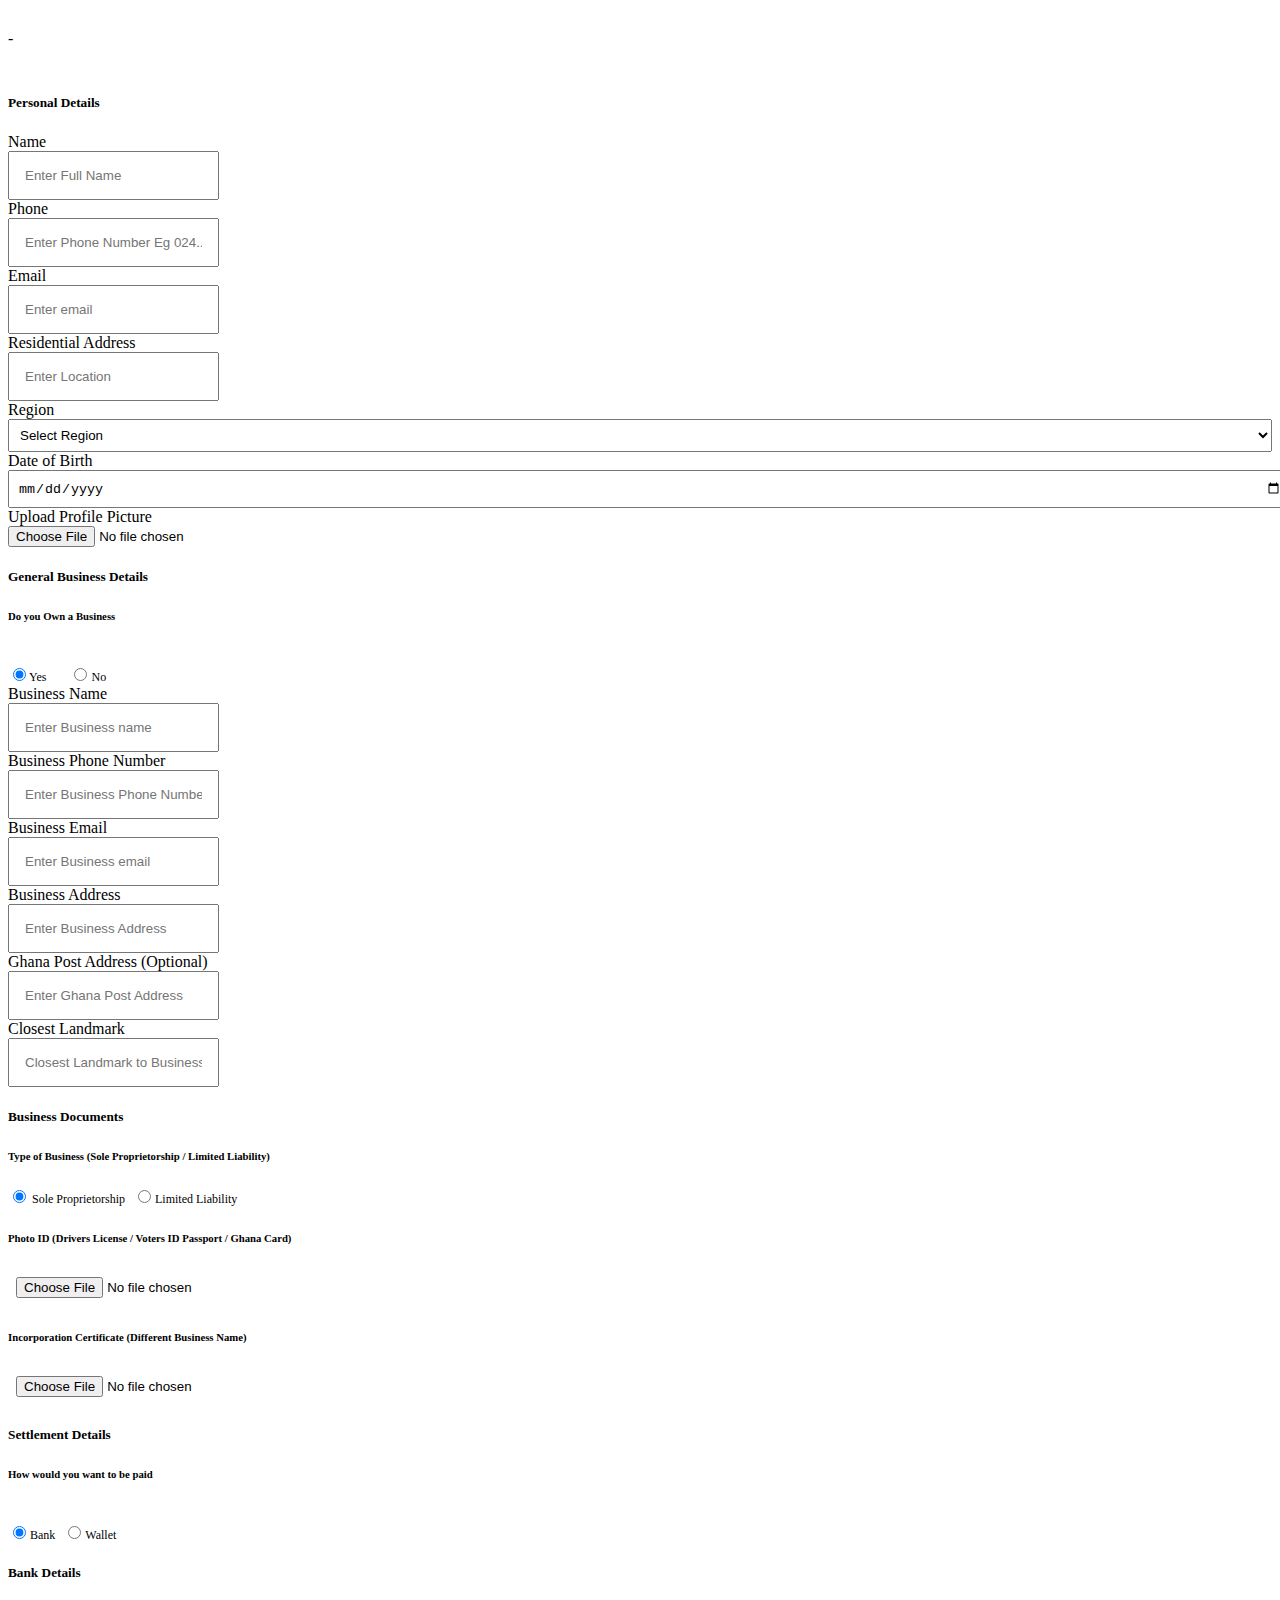
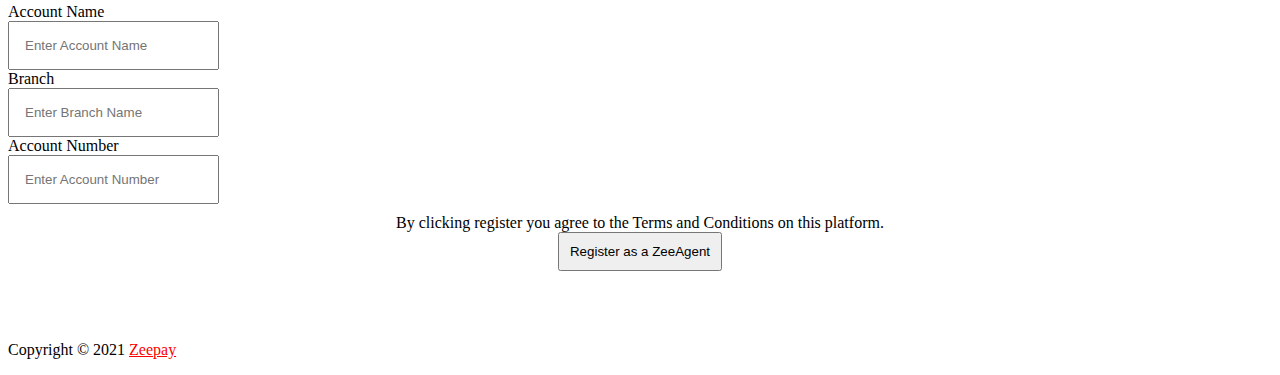
==== index.html @ 326ab4e2 "update made" ====
<!DOCTYPE html>
<html>
<!-- BEGIN: Head-->

<head>
    <meta http-equiv="Content-Type" content="text/html; charset=UTF-8">
    <meta http-equiv="X-UA-Compatible" content="IE=edge">
    <meta name="viewport" content="width=device-width, initial-scale=1.0, user-scalable=0, minimal-ui">
    <meta name="author" content="ZeeAgent">
    <title>Register </title>

    <link
        href="https://fonts.googleapis.com/css?family=Open+Sans:300,300i,400,400i,600,600i,700,700i%7CQuicksand:300,400,500,700"
        rel="stylesheet">
    <link rel="stylesheet" type="text/css" href="https://agents.myzeepay.com/portal/app-assets/css/bootstrap.css">
    <link rel="stylesheet" type="text/css"
        href="https://agents.myzeepay.com/portal/app-assets/css/bootstrap-extended.css">
    <link rel="stylesheet" type="text/css" href="https://agents.myzeepay.com/portal/app-assets/css/colors.css">
    <link rel="stylesheet" type="text/css" href="https://agents.myzeepay.com/portal/app-assets/css/components.css">

    <!-- BEGIN: Body-->

<body class="horizontal-layout horizontal-menu-padding 2-columns pace-done menu-collapsed horizontal-menu"
    data-open="click" data-menu="horizontal-menu" data-col="2-columns" data-new-gr-c-s-check-loaded="14.991.0"
    data-gr-ext-installed="">
    <div class="pace  pace-inactive">
        <div class="pace-progress" data-progress-text="100%" data-progress="99"
            style="transform: translate3d(100%, 0px, 0px);">
            <div class="pace-progress-inner"></div>
        </div>
        <div class="pace-activity"></div>
    </div>

    <!-- END: Main Menu-->
    <div id="register" >
        <div class="content-body">
            <div class="row d-flex justify-content-center" style="margin-top: 30px;">
                <div class="col-md-4">
       -              <div class="row">
                        <div class="col-md-12" style="margin-top: 7px; text-align: center;"><img
                                src="https://agents.myzeepay.com/portal/assets/images/zeepay.png" alt=""
                                style="width: 140px;"></div>
                    </div>
            <form enctype="multipart/form-data" action="connect.php" method="post">
                    <h5><b> Personal Details</b></h5>
                    <div class="card">
                        <div class="card-content collapse show">
                            <div class="card-body card-dashboard">
                                <div class="row">
                                    <div class="col-md-6">
                                        <div class="form-group"><label for="subject">Name</label><br> 
                                            <input placeholder="Enter Full Name " style="padding: 15px;"  type="text" name="userName"
                                                class="form-control" required></div>
                                    </div>
                                    <div class="col-md-6">
                                        <div class="form-group"><label for="subject">Phone</label><br> 
                                            <input
                                                placeholder="Enter Phone Number Eg 024..." style="padding: 15px;"   name="phoneNumber"type="text"
                                                class="form-control"></div>
                                    </div>
                                </div>
                                <div class="row">
                                    <div class="col-md-6">
                                        <div class="form-group"><label for="subject">Email </label><br> <input
                                                placeholder="Enter email"  type="email" style="padding: 15px;" name="email" class="form-control">
                                        </div>
                                    </div>
                                    <div class="col-md-6">
                                        <div class="form-group"><label for="subject">Residential Address </label><br>
                                            <input placeholder="Enter Location"  style="padding: 15px;" name="locationAddress" type="text"
                                                class="form-control">
                                            </div>
                                    </div>
                                </div>
                                <div class="row">
                                    <div class="col-md-6">
                                        <div class="form-group"><label>Region</label>
                                            <div class="form-group"><select id="mno" name="region" style="width: 100%; padding: 7px;">
                                                    <option value="0">Select Region </option>
                                                    <option value="1">Greater Accra Region</option>
                                                    <option value="2">Ashanti Region</option>
                                                    <option value="4">Volta Region</option>
                                                    <option value="5">Oti Region</option>
                                                    <option value="6">Central Region</option>
                                                    <option value="7">Western Region</option>
                                                    <option value="8">Bono East Region</option>
                                                    <option value="9">Bono Region</option>
                                                    <option value="10">Eastern Region</option>
                                                    <option value="11">Savannah Region</option>
                                                    <option value="12">Northern Region</option>
                                                    <option value="13">North East</option>
                                                    <option value="14">Upper West</option>
                                                    <option value="15">Western North</option>
                                                    <option value="16">Ahafo Region</option>
                                                </select></div>
                                        </div>
                                    </div>                 
                                    <div class="col-md-6">
                                        <div class="form-group"><label for="Date of Birth">Date of Birth </label><br> <input
                                                placeholder="mm/dd/yyyy"  type="date" name="dateOfBirth" style="padding: 8px; width: 100%;">
                                        </div>
                                    </div>
                                    </div>
                                    <div row>
                                        <div class="col-md-12">
                                            <div class="form-group"><label for="subject">Upload
                                                    Profile Picture
                                                </label><br>
                                                <div class="form-group"><input type="file"  name="profilePicture" class="form-control-file">
                                                </div>
                                            </div>
                                        </div>
                                    </div>
                                </div>
                            </div>
                        </div>
                    
                    <h5><b>General Business Details</b></h5>
                    <div class="card">
                        <div class="card-content collapse show">
                            <div class="card-body card-dashboard">
                                <div class="row">
                                    <div class="col-md-12">
                                        <div class="form-group">
                                            <h6>Do you Own a Business</h6><br>
                                            <label class="radio-inline" style="font-size: 12px; margin-right: 10px;">
                                                <input type="radio" onClick="businessOwners('yes-option')" id="yes-option" style="padding: 15px;"  name="businessOwnership" style="margin-right: 4px;" value="Yes" checked>Yes
                                            </label>
                                            <label class="radio-inline" style="font-size: 12px; margin-left: 10px;">
                                                <input type="radio" onClick="businessOwners('no-option')"  id="no-option"style="margin-right: 4px;" style="padding: 15px;" name="businessOwnership" value="No">No
                                            </label>
                                        </div>
                                    </div>
                                </div>
                            </div>
                        </div>
                    </div>
                    <div id="businessDetails">
                    <div class="card">
                        <div class="card-content collapse show">
                            <div class="card-body card-dashboard">
                                <div class="row">
                                    <div class="col-md-6">
                                        <div class="form-group"><label for="subject">Business Name</label><br> <input
                                                placeholder="Enter Business name" style="padding: 15px;"  name="businessName" type="text"
                                                class="form-control"></div>
                                    </div>
                                    <div class="col-md-6">
                                        <div class="form-group"><label for="subject">Business Phone Number</label><br>
                                            <input placeholder="Enter Business Phone Number Eg 024..." style="padding: 15px;"  name="businessNumber"
                                                type="text" class="form-control"></div>
                                    </div>
                                </div>
                                <div class="row">
                                    <div class="col-md-6">
                                        <div class="form-group"><label for="subject">Business Email </label><br> <input
                                                placeholder="Enter Business email" style="padding: 15px;" name="businessEmail" type="text"
                                                class="form-control">
                                        </div>
                                    </div>
                                    <div class="col-md-6">
                                        <div class="form-group"><label for="subject">Business Address </label><br>
                                            <input placeholder="Enter Business Address" style="padding: 15px;" name="businessAddress"  type="text"
                                                class="form-control"></div>
                                    </div>
                                </div>
                                <div class="row">
                                    <div class="col-md-6">
                                        <div class="form-group"><label for="subject">Ghana Post Address
                                                (Optional)</label><br> <input placeholder="Enter Ghana Post Address"
                                                name="ghPostAddress" type="text" style="padding: 15px;" class="form-control"></div>
                                    </div>
                                    <div class="col-md-6">
                                        <div class="form-group"><label for="subject">Closest Landmark </label><br>
                                            <input placeholder="Closest Landmark to Business Location" style="padding: 15px;"  name="landmark"
                                                type="text" class="form-control">
                                        </div>
                                    </div>
                                </div>
                            </div>
                        </div>
                    </div>
                </div>
                <div id="businessDocuments">
                    <h5><b>Business Documents</b></h5>
                    <div class="card">
                        <div class="card-content collapse show">
                            <div class="card-body card-dashboard">
                                <div class="row">
                                    <div class="col-md-12">
                                        <div class="form-group">
                                                <h6>Type of Business (Sole
                                                    Proprietorship / Limited Liability)</h6>
                                             
                                                <label  class="radio-inline" style="font-size: 12px; margin-right: 5px;">
                                                    <input type="radio" name="typeOfBusiness" value="Sole-Proprietorship"  checked> Sole Proprietorship
                                                </label>
                                                <label  class="radio-inline" style="font-size: 12px; ">
                                                    <input type="radio"  style="margin-right: 4px;" name="typeOfBusiness" value="Ltd Liability">Limited Liability
                                                </label>
                                        </div>
                                    </div>
                                </div>
                                <div class="row">
                                    <div class="col-md-6">
                                        <div class="form-group">
                                            <label>
                                                <h6>Photo ID (Drivers License / Voters ID Passport / Ghana Card)</h6>
                                            </label>
                                            <div class="form-group">
                                                <input type="file" name="photoID" style="padding: 8px;"class="form-control-file">
                                            </div>
                                        </div>
                                    </div>
                                    <div class="col-md-6">
                                        <div class="form-group">
                                            <label>
                                                <h6>Incorporation Certificate (Different Business Name)</h6>
                                            </label>
                                            <input type="file" name="businessDocument" style="padding: 8px;" class="form-control-file">
                                        </div>
                                    </div>
                                </div>
                            </div>
                        </div>
                    </div>
                </div>
                    <h5><b>Settlement Details</b></h5>
                    <div class="card">
                        <div class="card-content collapse show">
                            <div class="card-body card-dashboard">
                                <div class="row">
                                    <div class="col-md-12">
                                        <div class="form-group">
                                            <h6>How would you want to be paid</h6><br>
                                            <label for="bank-channel" class="radio-inline" style="font-size: 12px; margin-right: 5px;">
                                                <input type="radio" onClick="paymentOption('bank-channel')" id="bank-channel" name="paymentmethod" style="margin-right: 4px;" value="bank" checked>Bank
                                            </label>
                                            <label for="wallet-channel" class="radio-inline" style="font-size: 12px;">
                                                <input type="radio" onClick="paymentOption('wallet-channel')" id="wallet-channel" style="margin-right: 4px;" name="paymentmethod" value="wallet">Wallet
                                            </label>
                                        </div>
                                    </div>
                                </div>  

                               
                            </div>
                        </div>
                    </div>
                <div id="bankTransaction">
                    <h5><b>Bank Details</b></h5>
                    <div class="card">
                        <div class="card-content collapse show">
                            <div class="card-body card-dashboard">  
                                <div>
                                    <div class="row">
                                        <div class="col-md-6">
                                            <div class="form-group">
                                                <label>Account Name</label>
                                                <div class="form-group">
                                                    <input placeholder="Enter Account Name" style="padding: 15px;"name="bankName" type="text"
                                                        class="form-control">
                                                </div>
                                            </div>
                                        </div>
                                        <div class="col-md-6">
                                            <div class="form-group">
                                                <label>Branch</label>
                                                <div class="form-group">
                                                    <input placeholder="Enter Branch Name" style="padding: 15px;" name="bankBranch" type="text"
                                                        class="form-control">
                                                </div>
                                            </div>
                                        </div>
                                    </div>
                                    <div class="row">
                                        <div class="col-md-12">
                                            <div class="form-group">
                                                <label>Account Number</label>
                                                <div class="form-group">
                                                    <input placeholder="Enter Account Number" style="padding: 15px;" name="bankNumber" type="text"
                                                        class="form-control">
                                                </div>
                                            </div>
                                        </div>
                                    </div>
                                </div>
                            </div>
                        </div>
                    </div>
                </div>
                <div id="walletTransaction">
                    <h5><b>Wallet Details</b></h5>
                    <div class="card">
                        <div class="card-content collapse show">
                            <div class="card-body card-dashboard">  
                                <div id="mobileWallet">
                                    <div class="row">
                                        <div class="col-md-6">
                                            <div class="form-group"><label>Network / MNO</label>
                                                <div class="form-group">
                                                    <select  name="walletNetwork" id="mno"
                                                        style="width: 100%; padding: 6px;">
                                                        <option selected hidden value="">Select Network</option>
                                                        <option value="MTN">MTN</option>
                                                        <option value="Vodafone">Vodafone</option>
                                                        <option value="AirtelTigo">AirtelTigo</option>
                                                    </select>
                                                </div>
                                            </div>
                                        </div>
                                        <div class="col-md-6">
                                            <div class="form-group">
                                                <div class="row">
                                                    <div class="col-md-6">
                                                        <label>Wallet Number</label>
                                                    </div>
                                                    <div class="col-md-6" style="text-align: right;">
                                                    </div>
                                                </div>
                                                <input id="wallet_number" placeholder="Enter wallet phone number" style="padding: 18px;" name="walletNumber"
                                                    value="" type="text" class="form-control">
                                            </div>
                                        </div>
                                    </div>
                                    <div class="row">
                                        <div class="col-md-12">
                                            <div class="form-group">
                                                <label>Name on Account</label>
                                                <div class="form-group">
                                                    <input placeholder="Name on Wallet Account" style="padding: 18px;" name="walletName" type="text"
                                                        class="form-control">
                                                </div>
                                            </div>
                                        </div>
                                    </div>
                                </div>
                            </div>
                        </div>
                    </div>
                </div>


                    <div class="row" style="margin-top: 10px;">
                        <div class="col-sm-12" style="text-align: center;">
                            <label>By clicking register you agree to the Terms and Conditions on this
                                platform.</label><br>
                            <div class="form-group" style="display: inline-block;">
                                <button type="submit" class="btn btn-outline-success" style="padding: 10px;" name="submit">
                                    Register as a ZeeAgent
                                </button>
                                <br><br>
                            </div>
                        </div>
                    </div>
            </form>
                </div>
            </div>
        </div>
    </div>
    <br><br>

    <div class="sidenav-overlay"
        style="touch-action: pan-y; user-select: none; -webkit-user-drag: none; -webkit-tap-highlight-color: rgba(0, 0, 0, 0);">
    </div>
    <div class="drag-target"
        style="touch-action: pan-y; user-select: none; -webkit-user-drag: none; -webkit-tap-highlight-color: rgba(0, 0, 0, 0);">
    </div>

    <!-- BEGIN: Footer-->
    <footer class="footer footer-transparent footer-light navbar-shadow fixed-bottom">
        <p class="clearfix blue-grey lighten-2 text-sm-center mb-0 px-2 container center-layout"><span
                class="d-block d-md-inline-block">Copyright © 2021 <a class="text-bold-900 grey darken-2"
                    style="color: red" href="https://www.myzeepay.com" target="_blank">Zeepay</a></span></p>
    </footer>
    <!-- END: Footer-->

    <input type="file" id="" name="file" style="display: none;">
    <div data-v-0a2a5063="" class="container_selected_area"
        style="cursor: url(&quot;chrome-extension://ialiedlpfknneamnbemcgmaboleiccdd/assets/images/cursor-imagen.svg&quot;) 9 9, crosshair;">
        <div data-v-0a2a5063="" class="area"></div>
    </div>

    <script>
        function paymentOption(option){
            if (option == "bank-channel"){
                document.getElementById("bankTransaction").style.display = "block"
                document.getElementById("walletTransaction").style.display = "none"
            }

            if (option == "wallet-channel"){
                document.getElementById("walletTransaction").style.display = "block"
                document.getElementById("bankTransaction").style.display = "none"
            }
        }
        (function() {
            paymentOption("bank-channel")
        })();
      

        function businessOwners(owners){
            if (owners == "yes-option"){
                document.getElementById("businessDetails").style.display = "block"
                document.getElementById("businessDocuments").style.display = "block"
            }
            if (owners == "no-option"){
                document.getElementById("businessDetails").style.display = "none"
                document.getElementById("businessDocuments").style.display = "none"
            }
        }
    </script>
</body>

</html>
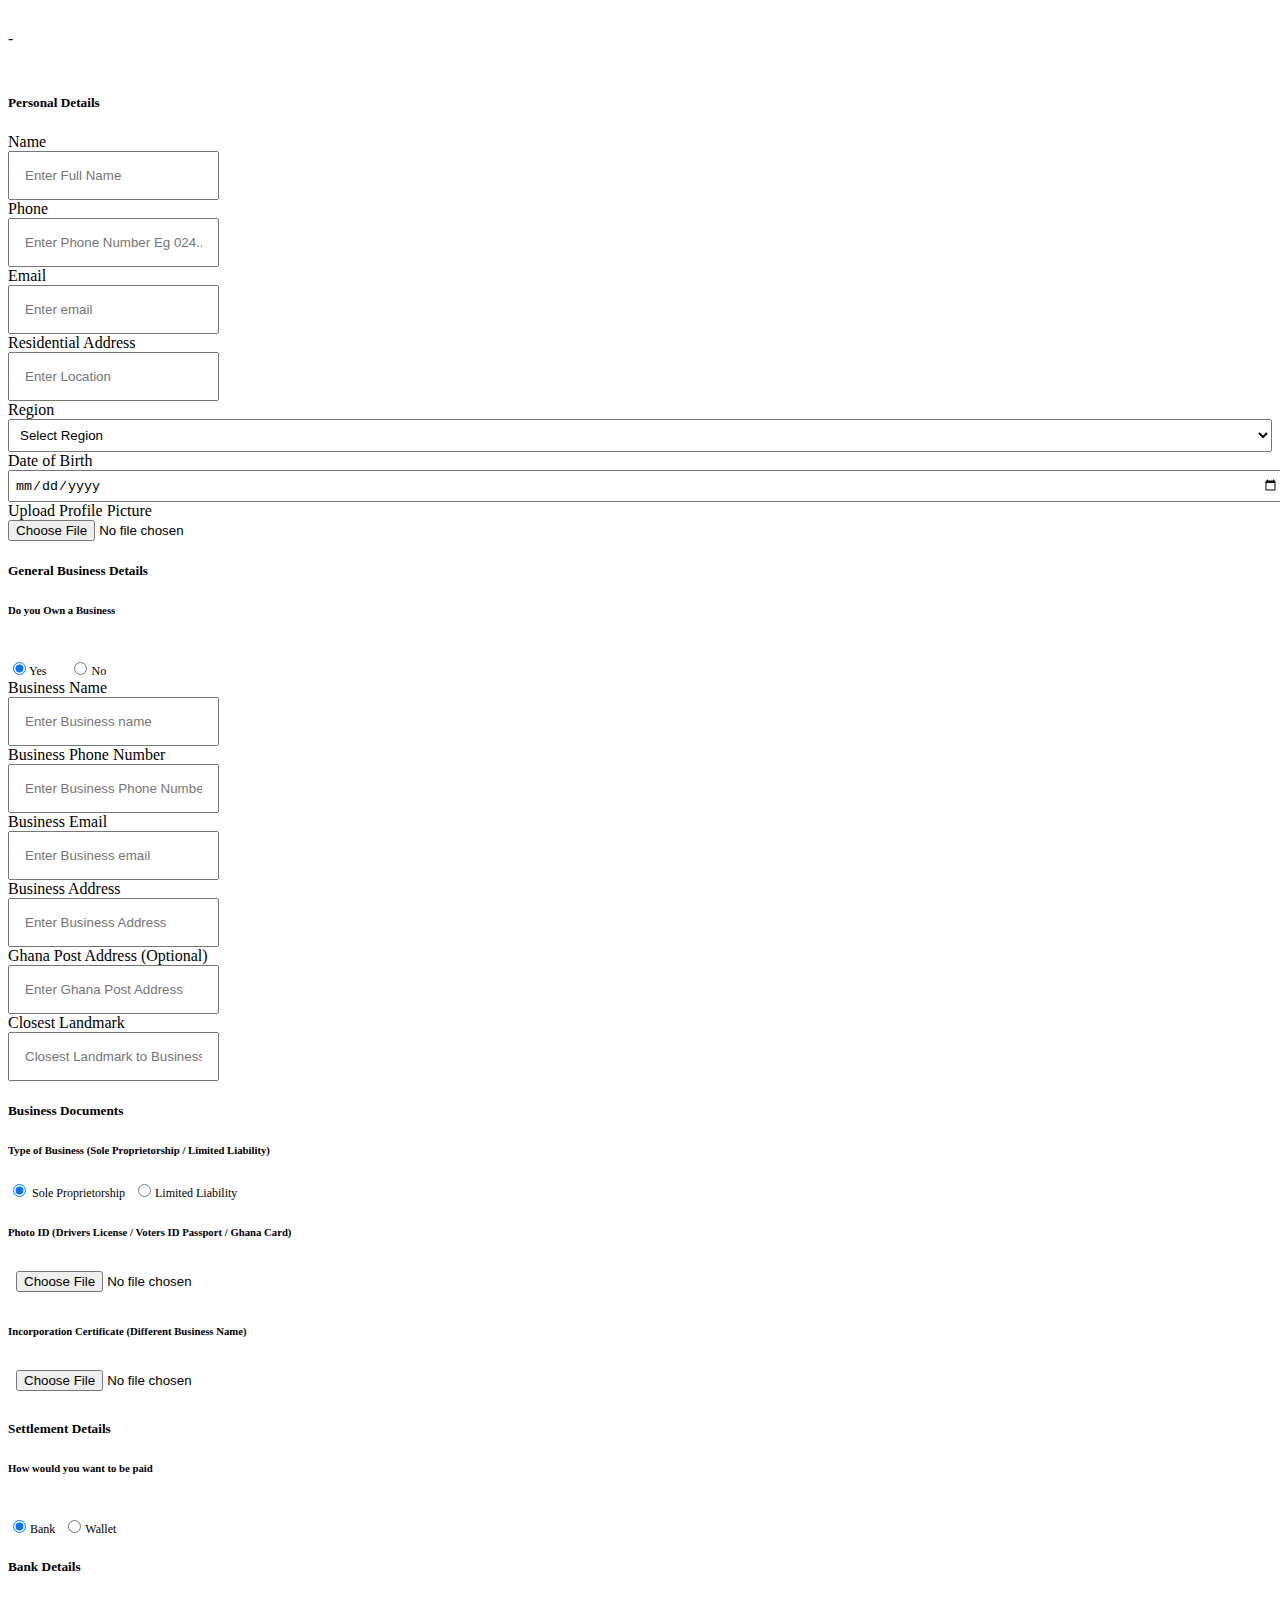
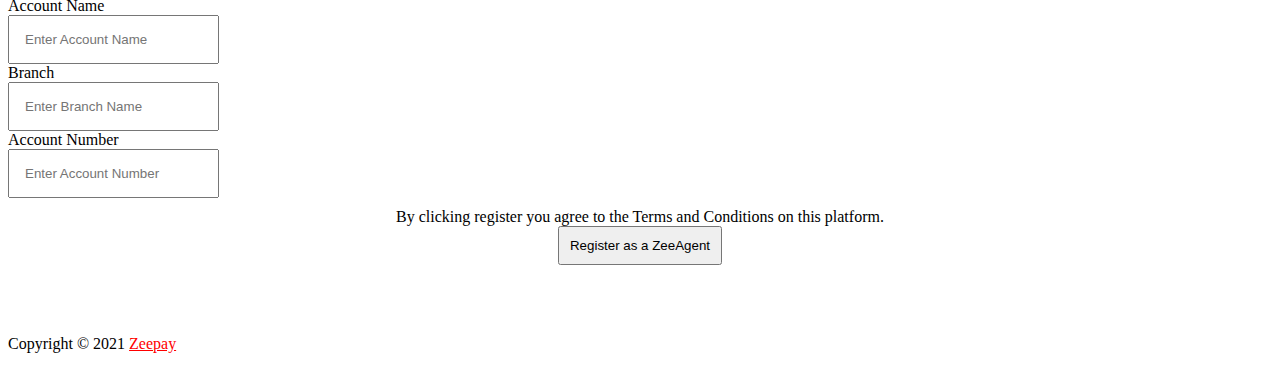
==== commit 516fe675: "changes made" ====
--- a/index.html
+++ b/index.html
@@ -17,9 +17,8 @@
         href="https://agents.myzeepay.com/portal/app-assets/css/bootstrap-extended.css">
     <link rel="stylesheet" type="text/css" href="https://agents.myzeepay.com/portal/app-assets/css/colors.css">
     <link rel="stylesheet" type="text/css" href="https://agents.myzeepay.com/portal/app-assets/css/components.css">
-
     <!-- BEGIN: Body-->
-
+</head>
 <body class="horizontal-layout horizontal-menu-padding 2-columns pace-done menu-collapsed horizontal-menu"
     data-open="click" data-menu="horizontal-menu" data-col="2-columns" data-new-gr-c-s-check-loaded="14.991.0"
     data-gr-ext-installed="">
@@ -97,7 +96,7 @@
                                     </div>                 
                                     <div class="col-md-6">
                                         <div class="form-group"><label for="Date of Birth">Date of Birth </label><br> <input
-                                                placeholder="mm/dd/yyyy"  type="date" name="dateOfBirth" style="padding: 8px; width: 100%;">
+                                                placeholder="mm/dd/yyyy"  type="date" name="dateOfBirth" style="padding: 5px; width: 100%;">
                                         </div>
                                     </div>
                                     </div>
@@ -234,10 +233,10 @@
                                         <div class="form-group">
                                             <h6>How would you want to be paid</h6><br>
                                             <label for="bank-channel" class="radio-inline" style="font-size: 12px; margin-right: 5px;">
-                                                <input type="radio" onClick="paymentOption('bank-channel')" id="bank-channel" name="paymentmethod" style="margin-right: 4px;" value="bank" checked>Bank
+                                                <input type="radio" onClick="paymentoption('bank-channel')" id="bank-channel" name="paymentOption" style="margin-right: 4px;" value="bank" checked>Bank
                                             </label>
                                             <label for="wallet-channel" class="radio-inline" style="font-size: 12px;">
-                                                <input type="radio" onClick="paymentOption('wallet-channel')" id="wallet-channel" style="margin-right: 4px;" name="paymentmethod" value="wallet">Wallet
+                                                <input type="radio" onClick="paymentoption('wallet-channel')" id="wallet-channel" style="margin-right: 4px;" name="paymentOption" value="wallet">Wallet
                                             </label>
                                         </div>
                                     </div>
@@ -278,7 +277,7 @@
                                             <div class="form-group">
                                                 <label>Account Number</label>
                                                 <div class="form-group">
-                                                    <input placeholder="Enter Account Number" style="padding: 15px;" name="bankNumber" type="text"
+                                                    <input placeholder="Enter Account Number" style="padding: 15px;" name="accountNumber" type="text"
                                                         class="form-control">
                                                 </div>
                                             </div>
@@ -382,7 +381,7 @@
     </div>
 
     <script>
-        function paymentOption(option){
+        function paymentoption(option){
             if (option == "bank-channel"){
                 document.getElementById("bankTransaction").style.display = "block"
                 document.getElementById("walletTransaction").style.display = "none"
@@ -394,7 +393,7 @@
             }
         }
         (function() {
-            paymentOption("bank-channel")
+            paymentoption("bank-channel")
         })();
       
 
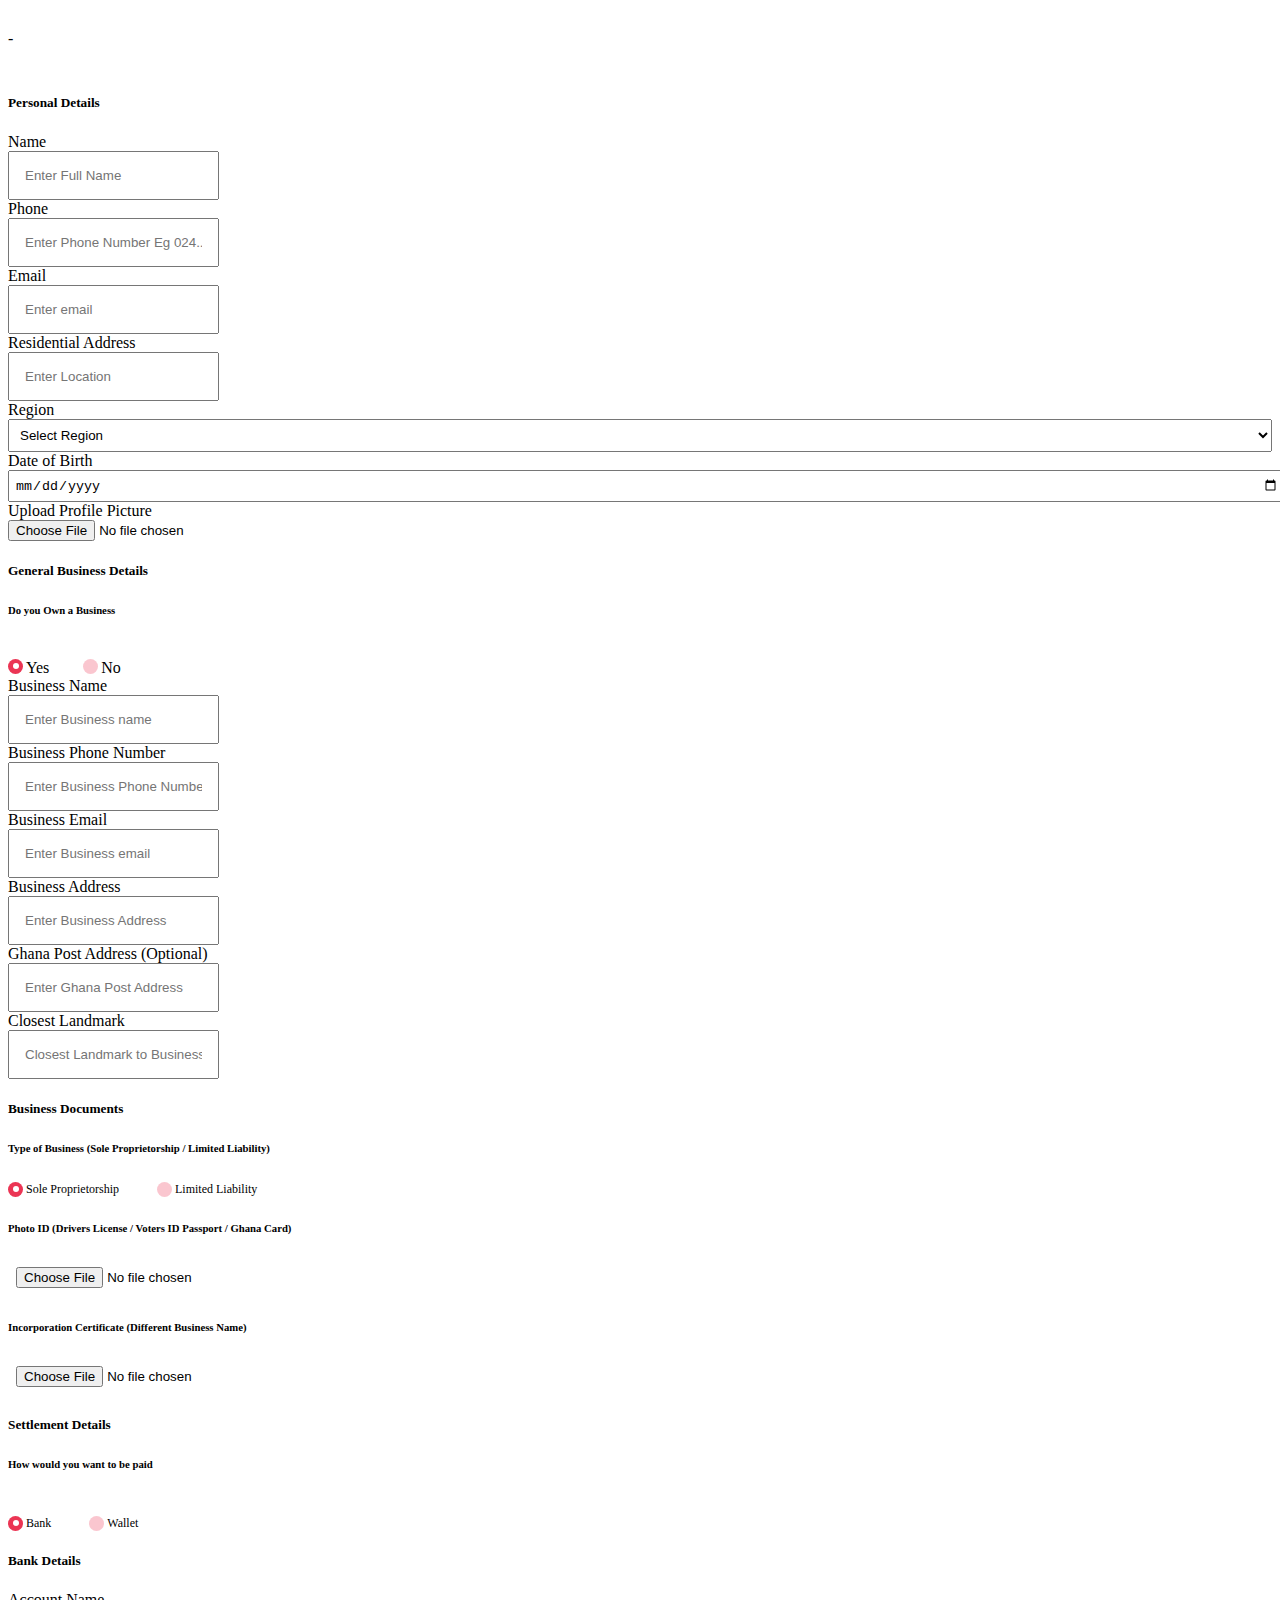
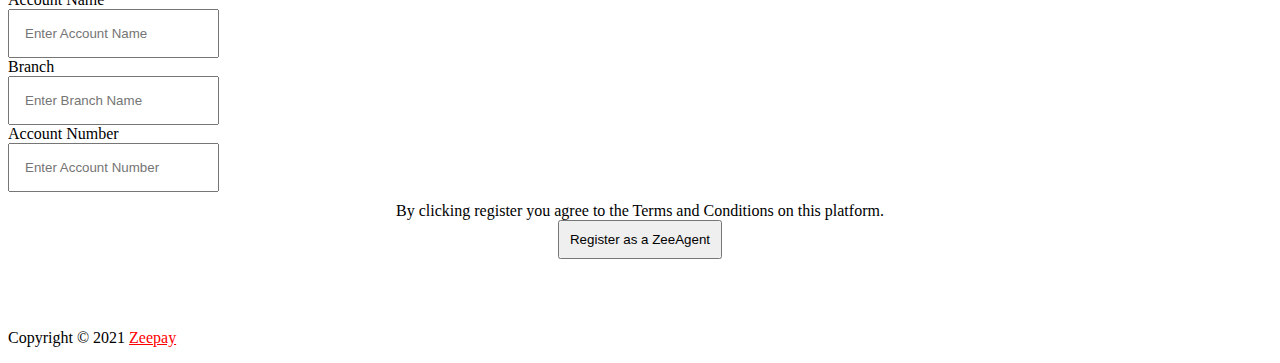
==== commit e43ecc05: "changed radio button color" ====
--- a/index.html
+++ b/index.html
@@ -18,6 +18,75 @@
     <link rel="stylesheet" type="text/css" href="https://agents.myzeepay.com/portal/app-assets/css/colors.css">
     <link rel="stylesheet" type="text/css" href="https://agents.myzeepay.com/portal/app-assets/css/components.css">
     <!-- BEGIN: Body-->
+    <style>
+ .radio-inline {
+
+  display: inline;
+  position: relative;
+  padding-left: 18px;
+  padding-right: 30px;
+  padding-bottom: 5px;
+  padding-top: 5px;
+  cursor: pointer;
+  
+  -webkit-user-select: none;
+  -moz-user-select: none;
+  -ms-user-select: none;
+  user-select: none;
+}
+
+/* Hide the browser's default radio button */
+.radio-inline input {
+  position: absolute;
+  opacity: 0;
+  cursor: pointer;
+
+}
+
+/* Create a custom radio button */
+.checkmark {
+  position: absolute;
+  top: 5px;
+  left: 0;
+  height: 15px;
+  width: 15px;
+  background-color: rgba(241, 87, 113, 0.342);
+  border-radius: 100%;
+  
+}
+
+/* On mouse-over, add a grey background color */
+.radio-inline :hover input ~ .checkmark {
+  background-color: rgb(223, 173, 173);
+}
+
+/* When the radio button is checked, add a blue background */
+.radio-inline  input:checked ~ .checkmark {
+  background-color: rgb(235, 53, 84);
+}
+
+/* Create the indicator (the dot/circle - hidden when not checked) */
+.checkmark:after {
+  content: "";
+  position: absolute;
+  display: none;
+}
+
+/* Show the indicator (dot/circle) when checked */
+.radio-inline  input:checked ~ .checkmark:after {
+  display: block;
+}
+
+/* Style the indicator (dot/circle) */
+.radio-inline  .checkmark:after {
+ 	top: 4px;
+	left: 5px;
+	width: 6px;
+	height: 6px;
+	border-radius: 100%;
+	background: white;
+}
+    </style>
 </head>
 <body class="horizontal-layout horizontal-menu-padding 2-columns pace-done menu-collapsed horizontal-menu"
     data-open="click" data-menu="horizontal-menu" data-col="2-columns" data-new-gr-c-s-check-loaded="14.991.0"
@@ -121,13 +190,17 @@
                                 <div class="row">
                                     <div class="col-md-12">
                                         <div class="form-group">
-                                            <h6>Do you Own a Business</h6><br>
-                                            <label class="radio-inline" style="font-size: 12px; margin-right: 10px;">
-                                                <input type="radio" onClick="businessOwners('yes-option')" id="yes-option" style="padding: 15px;"  name="businessOwnership" style="margin-right: 4px;" value="Yes" checked>Yes
-                                            </label>
-                                            <label class="radio-inline" style="font-size: 12px; margin-left: 10px;">
-                                                <input type="radio" onClick="businessOwners('no-option')"  id="no-option"style="margin-right: 4px;" style="padding: 15px;" name="businessOwnership" value="No">No
-                                            </label>
+                                            <h6>Do you Own a Business</h6> <br>
+                                            <div>
+                                                <label class="radio-inline">
+                                                    <input type="radio" onClick="businessOwners('yes-option')" id="yes-option" name="businessOwnership" value="Yes" checked>Yes
+                                                    <span class="checkmark"></span>
+                                                </label>
+                                                <label class="radio-inline" >
+                                                    <input type="radio" onClick="businessOwners('no-option')"  id="no-option" name="businessOwnership" value="No">No
+                                                    <span class="checkmark"></span>
+                                                </label>
+                                            </div>
                                         </div>
                                     </div>
                                 </div>
@@ -193,9 +266,11 @@
                                              
                                                 <label  class="radio-inline" style="font-size: 12px; margin-right: 5px;">
                                                     <input type="radio" name="typeOfBusiness" value="Sole-Proprietorship"  checked> Sole Proprietorship
+                                                    <span class="checkmark"></span>
                                                 </label>
                                                 <label  class="radio-inline" style="font-size: 12px; ">
                                                     <input type="radio"  style="margin-right: 4px;" name="typeOfBusiness" value="Ltd Liability">Limited Liability
+                                                    <span class="checkmark"></span>
                                                 </label>
                                         </div>
                                     </div>
@@ -234,9 +309,11 @@
                                             <h6>How would you want to be paid</h6><br>
                                             <label for="bank-channel" class="radio-inline" style="font-size: 12px; margin-right: 5px;">
                                                 <input type="radio" onClick="paymentoption('bank-channel')" id="bank-channel" name="paymentOption" style="margin-right: 4px;" value="bank" checked>Bank
+                                                <span class="checkmark"></span>
                                             </label>
                                             <label for="wallet-channel" class="radio-inline" style="font-size: 12px;">
                                                 <input type="radio" onClick="paymentoption('wallet-channel')" id="wallet-channel" style="margin-right: 4px;" name="paymentOption" value="wallet">Wallet
+                                                <span class="checkmark"></span>
                                             </label>
                                         </div>
                                     </div>
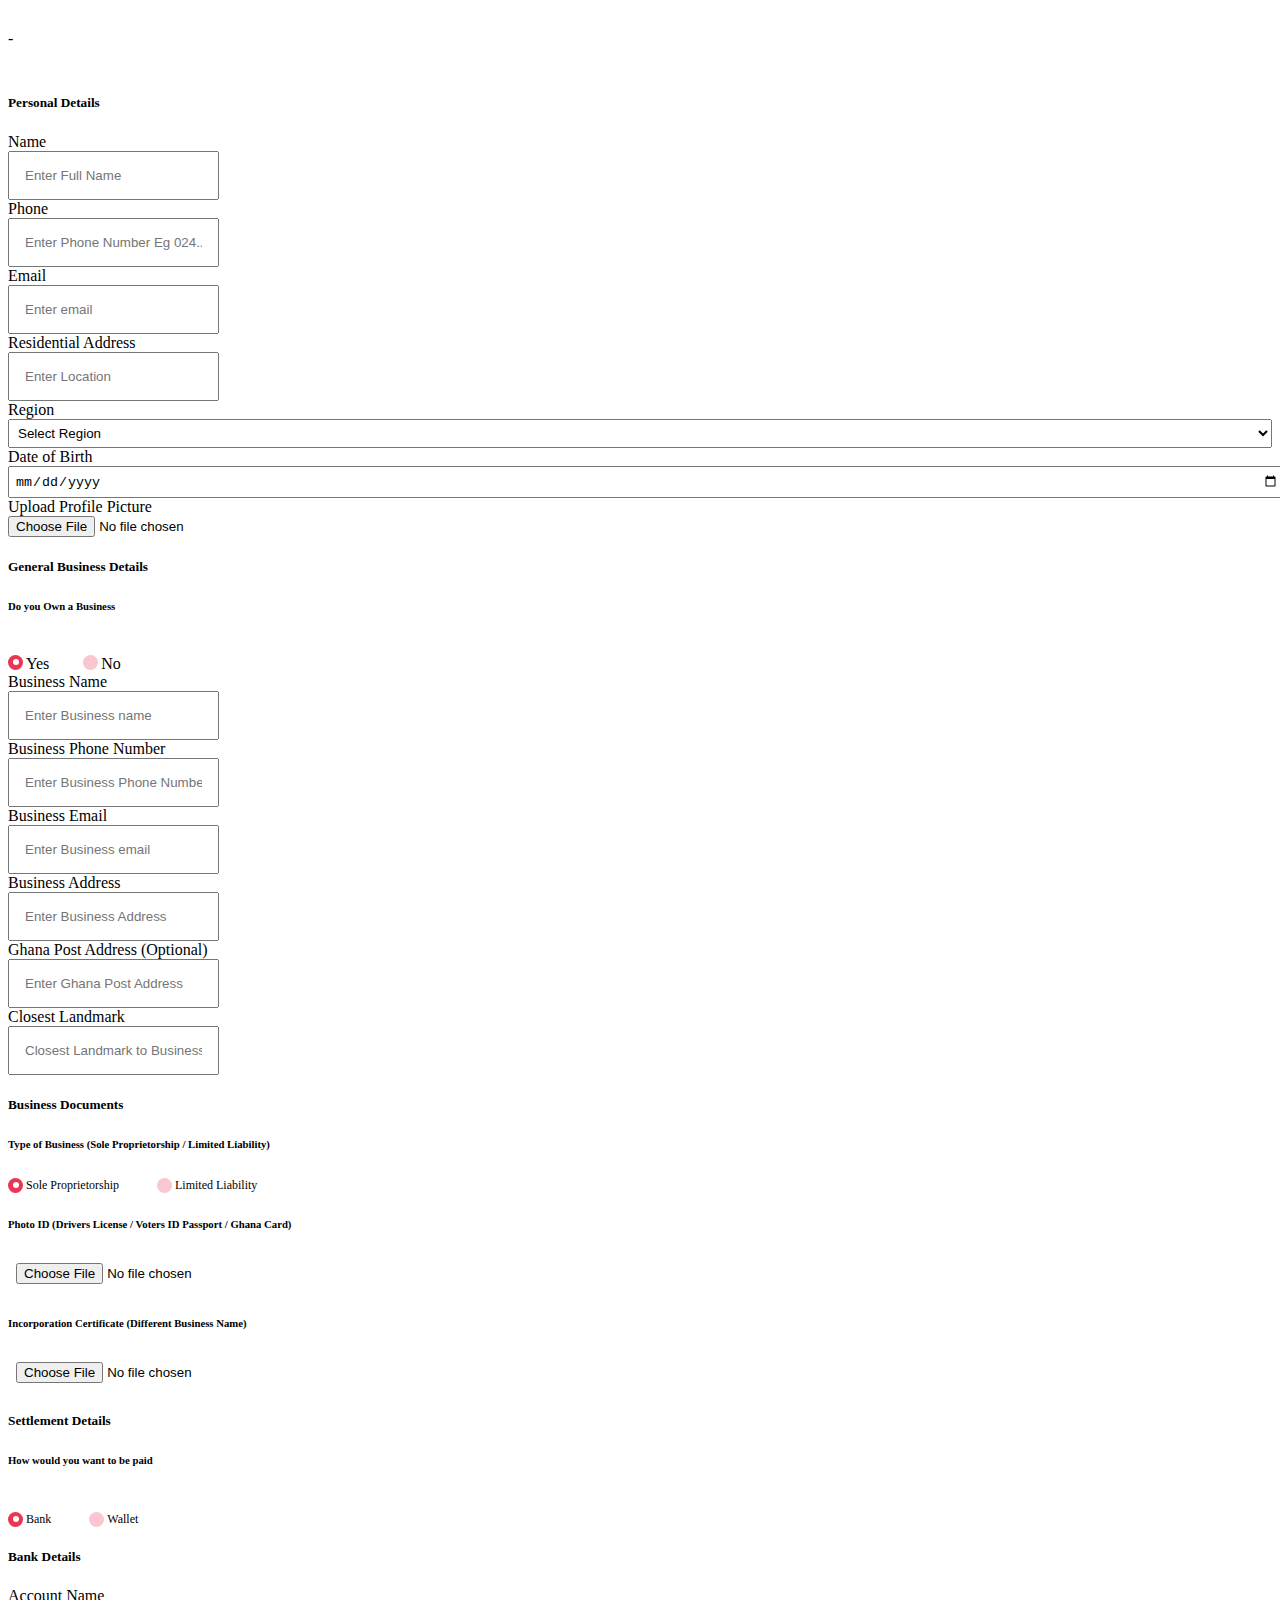
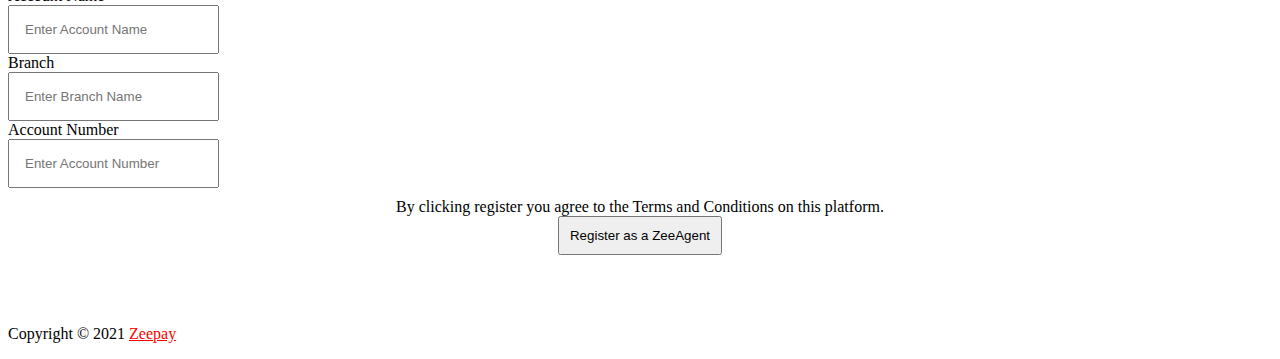
==== commit da5b3a38: "changes" ====
--- a/index.html
+++ b/index.html
@@ -143,7 +143,7 @@
                                 <div class="row">
                                     <div class="col-md-6">
                                         <div class="form-group"><label>Region</label>
-                                            <div class="form-group"><select id="mno" name="region" style="width: 100%; padding: 7px;">
+                                            <div class="form-group"><select id="mno" name="region" style="width: 100%; padding: 5px;">
                                                     <option value="0">Select Region </option>
                                                     <option value="1">Greater Accra Region</option>
                                                     <option value="2">Ashanti Region</option>
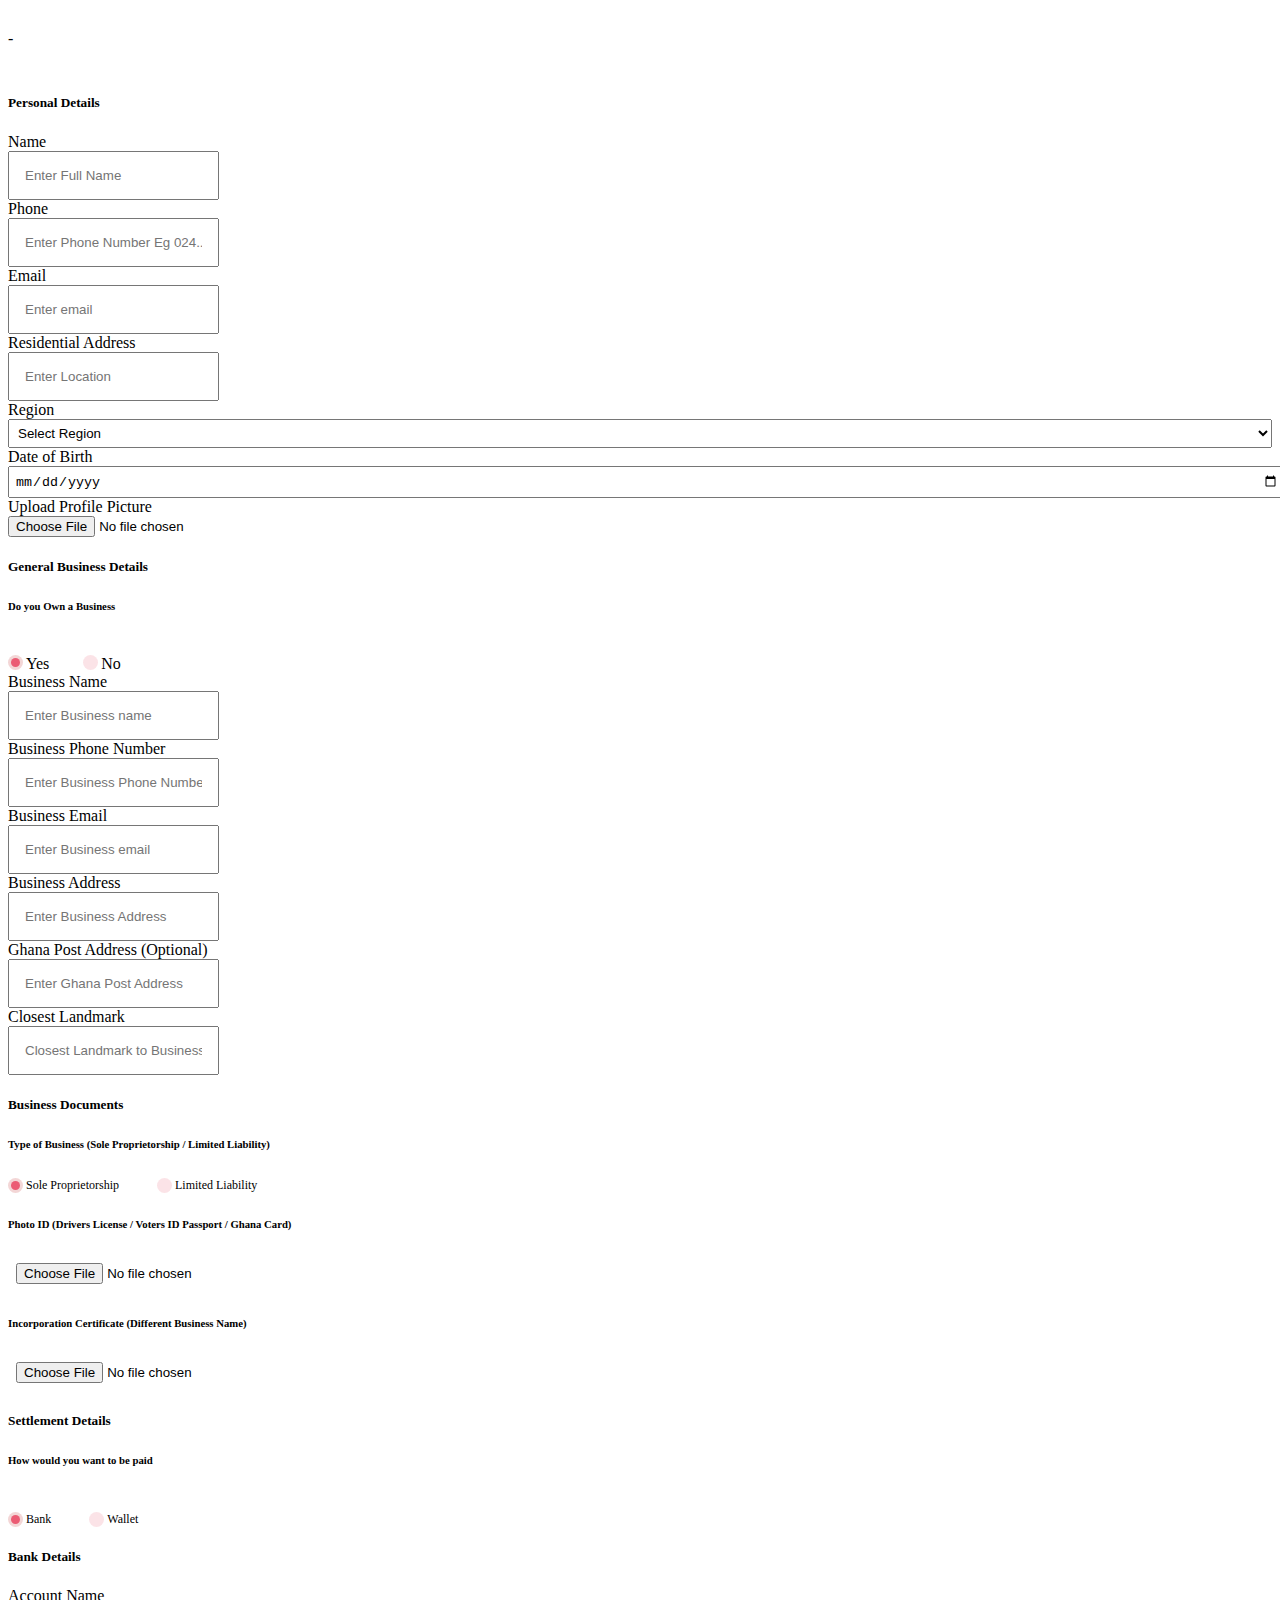
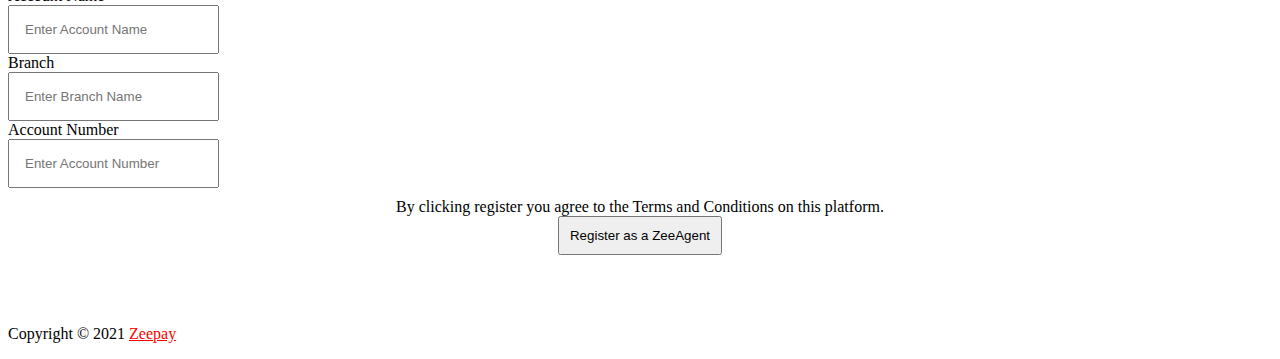
==== commit a9c7d3bf: "edited radio button" ====
--- a/index.html
+++ b/index.html
@@ -50,7 +50,7 @@
   left: 0;
   height: 15px;
   width: 15px;
-  background-color: rgba(241, 87, 113, 0.342);
+  background-color: rgba(228, 54, 83, 0.142);
   border-radius: 100%;
   
 }
@@ -62,7 +62,7 @@
 
 /* When the radio button is checked, add a blue background */
 .radio-inline  input:checked ~ .checkmark {
-  background-color: rgb(235, 53, 84);
+  background-color:rgb(243, 214, 214);
 }
 
 /* Create the indicator (the dot/circle - hidden when not checked) */
@@ -79,12 +79,12 @@
 
 /* Style the indicator (dot/circle) */
 .radio-inline  .checkmark:after {
- 	top: 4px;
-	left: 5px;
-	width: 6px;
-	height: 6px;
+ 	top: 3px;
+	left: 2.8px;
+	width: 9px;
+	height: 9px;
 	border-radius: 100%;
-	background: white;
+	background:  rgb(235, 92, 116);
 }
     </style>
 </head>
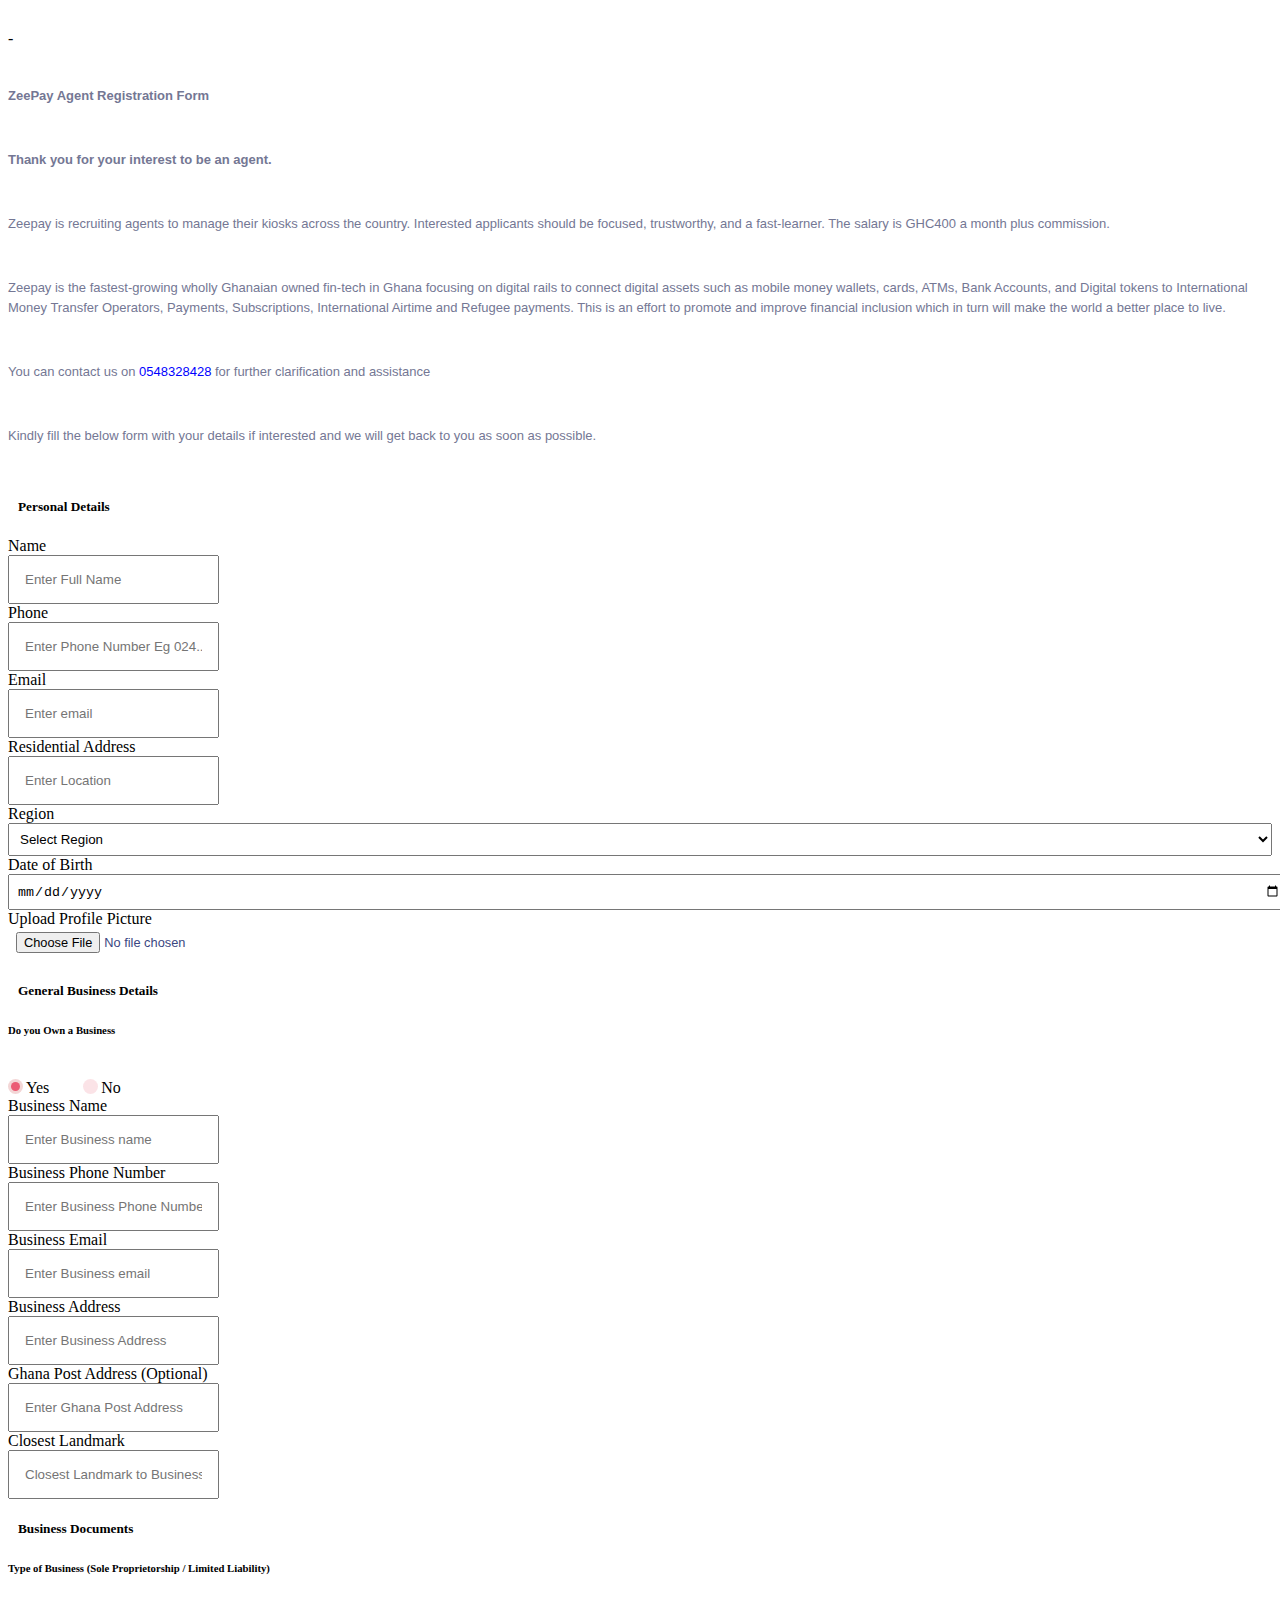
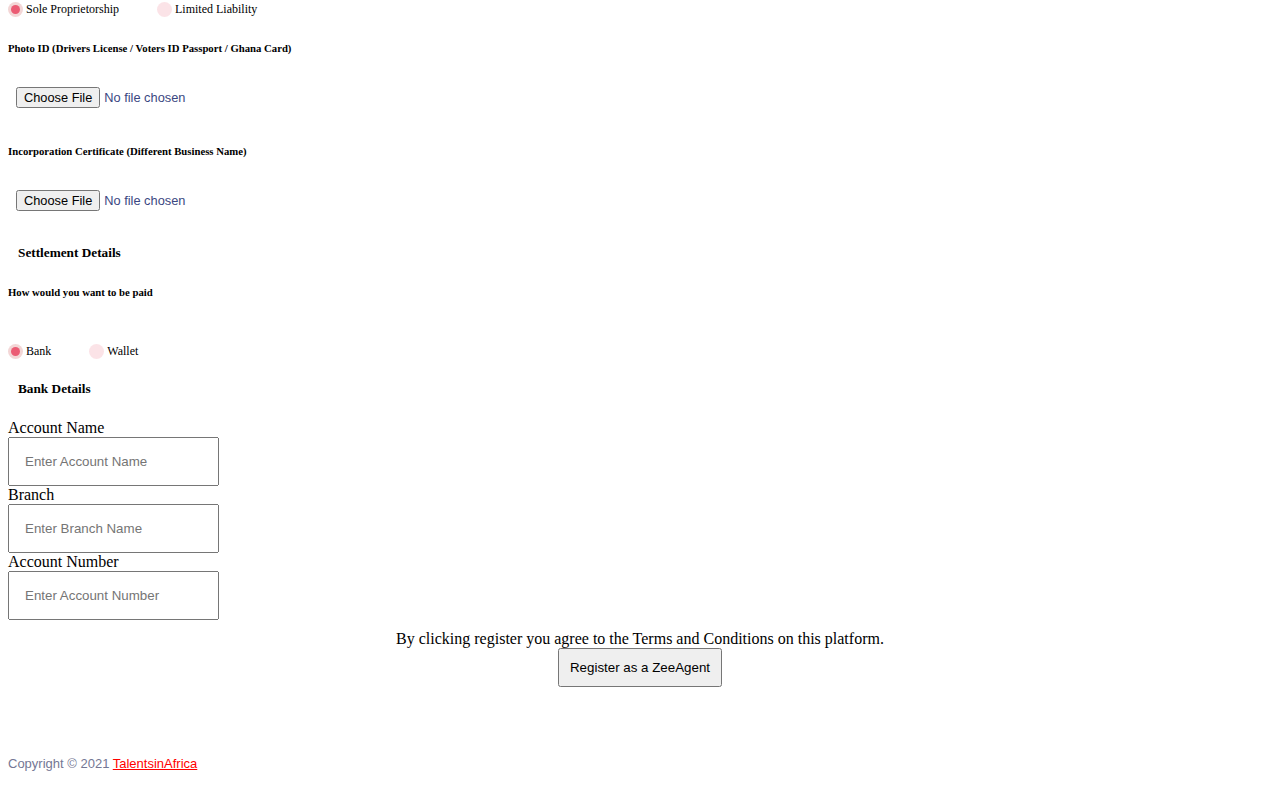
==== commit b9e1888f: "Added view all option" ====
--- a/index.html
+++ b/index.html
@@ -19,75 +19,147 @@
     <link rel="stylesheet" type="text/css" href="https://agents.myzeepay.com/portal/app-assets/css/components.css">
     <!-- BEGIN: Body-->
     <style>
- .radio-inline {
-
-  display: inline;
-  position: relative;
-  padding-left: 18px;
-  padding-right: 30px;
-  padding-bottom: 5px;
-  padding-top: 5px;
-  cursor: pointer;
-  
-  -webkit-user-select: none;
-  -moz-user-select: none;
-  -ms-user-select: none;
-  user-select: none;
-}
-
-/* Hide the browser's default radio button */
-.radio-inline input {
-  position: absolute;
-  opacity: 0;
-  cursor: pointer;
-
-}
-
-/* Create a custom radio button */
-.checkmark {
-  position: absolute;
-  top: 5px;
-  left: 0;
-  height: 15px;
-  width: 15px;
-  background-color: rgba(228, 54, 83, 0.142);
-  border-radius: 100%;
-  
-}
-
-/* On mouse-over, add a grey background color */
-.radio-inline :hover input ~ .checkmark {
-  background-color: rgb(223, 173, 173);
-}
-
-/* When the radio button is checked, add a blue background */
-.radio-inline  input:checked ~ .checkmark {
-  background-color:rgb(243, 214, 214);
-}
-
-/* Create the indicator (the dot/circle - hidden when not checked) */
-.checkmark:after {
-  content: "";
-  position: absolute;
-  display: none;
-}
-
-/* Show the indicator (dot/circle) when checked */
-.radio-inline  input:checked ~ .checkmark:after {
-  display: block;
-}
-
-/* Style the indicator (dot/circle) */
-.radio-inline  .checkmark:after {
- 	top: 3px;
-	left: 2.8px;
-	width: 9px;
-	height: 9px;
-	border-radius: 100%;
-	background:  rgb(235, 92, 116);
-}
+        .radio-inline {
+
+            display: inline;
+            position: relative;
+            padding-left: 18px;
+            padding-right: 30px;
+            padding-bottom: 5px;
+            padding-top: 5px;
+            cursor: pointer;
+
+            -webkit-user-select: none;
+            -moz-user-select: none;
+            -ms-user-select: none;
+            user-select: none;
+        }
+
+        /* Hide the browser's default radio button */
+        .radio-inline input {
+            position: absolute;
+            opacity: 0;
+            cursor: pointer;
+
+        }
+
+        /* Create a custom radio button */
+        .checkmark {
+            position: absolute;
+            top: 5px;
+            left: 0;
+            height: 15px;
+            width: 15px;
+            background-color: rgba(228, 54, 83, 0.142);
+            border-radius: 100%;
+
+        }
+
+        /* On mouse-over, add a grey background color */
+        .radio-inline :hover input~.checkmark {
+            background-color: rgb(223, 173, 173);
+        }
+
+        /* When the radio button is checked, add a blue background */
+        .radio-inline input:checked~.checkmark {
+            background-color: rgb(243, 214, 214);
+        }
+
+        /* Create the indicator (the dot/circle - hidden when not checked) */
+        .checkmark:after {
+            content: "";
+            position: absolute;
+            display: none;
+        }
+
+        /* Show the indicator (dot/circle) when checked */
+        .radio-inline input:checked~.checkmark:after {
+            display: block;
+        }
+
+        /* Style the indicator (dot/circle) */
+        .radio-inline .checkmark:after {
+            top: 3px;
+            left: 2.8px;
+            width: 9px;
+            height: 9px;
+            border-radius: 100%;
+            background: rgb(235, 92, 116);
+        }
+
+        form .form-control-file {
+            border-color: #CACFE7;
+            color: #3B4781;
+        }
+
+        .form-control-file {
+            height: 25px;
+            padding: 0.25rem .5rem;
+            font-size: 0.8rem;
+            font-weight: 400;
+            line-height: 1.25;
+            color: #4E5154;
+            background-color: #FFFFFF;
+            border-color: #BABFC7;
+            border-radius: 0.25rem;
+        }
+
+        form .datestyle {
+            border-color: #CACFE7;
+            color: #3B4781;
+        }
+
+        .datestyle {
+            height: 25px;
+            padding: 0.25rem .5rem;
+            font-size: 0.8rem;
+            font-weight: 400;
+            line-height: 1.25;
+            color: #4E5154;
+            background-color: #FFFFFF;
+            border-color: #BABFC7;
+            border-radius: 0.25rem;
+        }
+
+        @media only screen and (max-width: 900px) {
+            h5 {
+                padding-left: 10px;
+            }
+
+            form .datestyle {
+                width: 50%;
+            }
+        }
+
+        @media only screen and (max-width: 768px) {
+            h5 {
+                padding-left: 10px;
+            }
+
+            form .datestyle {
+                width: 50%;
+            }
+        }
+
+        @media only screen and (min-width:568px) {
+            h5 {
+                padding-left: 10px;
+            }
+
+            form .datestyle {
+                width: 50%;
+            }
+        }
+
+        P {
+            font-size: small;
+            line-height: 20px;
+            font-family: "Poppins", sans-serif;
+            color: #747794;
+        }
     </style>
 </head>
+
 <body class="horizontal-layout horizontal-menu-padding 2-columns pace-done menu-collapsed horizontal-menu"
     data-open="click" data-menu="horizontal-menu" data-col="2-columns" data-new-gr-c-s-check-loaded="14.991.0"
     data-gr-ext-installed="">
@@ -100,336 +172,407 @@
     </div>
 
     <!-- END: Main Menu-->
-    <div id="register" >
+    <div id="register">
         <div class="content-body">
             <div class="row d-flex justify-content-center" style="margin-top: 30px;">
                 <div class="col-md-4">
-       -              <div class="row">
+                    - <div class="row">
                         <div class="col-md-12" style="margin-top: 7px; text-align: center;"><img
                                 src="https://agents.myzeepay.com/portal/assets/images/zeepay.png" alt=""
                                 style="width: 140px;"></div>
                     </div>
-            <form enctype="multipart/form-data" action="connect.php" method="post">
-                    <h5><b> Personal Details</b></h5>
                     <div class="card">
                         <div class="card-content collapse show">
                             <div class="card-body card-dashboard">
                                 <div class="row">
-                                    <div class="col-md-6">
-                                        <div class="form-group"><label for="subject">Name</label><br> 
-                                            <input placeholder="Enter Full Name " style="padding: 15px;"  type="text" name="userName"
-                                                class="form-control" required></div>
-                                    </div>
-                                    <div class="col-md-6">
-                                        <div class="form-group"><label for="subject">Phone</label><br> 
-                                            <input
-                                                placeholder="Enter Phone Number Eg 024..." style="padding: 15px;"   name="phoneNumber"type="text"
-                                                class="form-control"></div>
-                                    </div>
-                                </div>
-                                <div class="row">
-                                    <div class="col-md-6">
-                                        <div class="form-group"><label for="subject">Email </label><br> <input
-                                                placeholder="Enter email"  type="email" style="padding: 15px;" name="email" class="form-control">
-                                        </div>
-                                    </div>
-                                    <div class="col-md-6">
-                                        <div class="form-group"><label for="subject">Residential Address </label><br>
-                                            <input placeholder="Enter Location"  style="padding: 15px;" name="locationAddress" type="text"
-                                                class="form-control">
-                                            </div>
-                                    </div>
-                                </div>
-                                <div class="row">
-                                    <div class="col-md-6">
-                                        <div class="form-group"><label>Region</label>
-                                            <div class="form-group"><select id="mno" name="region" style="width: 100%; padding: 5px;">
-                                                    <option value="0">Select Region </option>
-                                                    <option value="1">Greater Accra Region</option>
-                                                    <option value="2">Ashanti Region</option>
-                                                    <option value="4">Volta Region</option>
-                                                    <option value="5">Oti Region</option>
-                                                    <option value="6">Central Region</option>
-                                                    <option value="7">Western Region</option>
-                                                    <option value="8">Bono East Region</option>
-                                                    <option value="9">Bono Region</option>
-                                                    <option value="10">Eastern Region</option>
-                                                    <option value="11">Savannah Region</option>
-                                                    <option value="12">Northern Region</option>
-                                                    <option value="13">North East</option>
-                                                    <option value="14">Upper West</option>
-                                                    <option value="15">Western North</option>
-                                                    <option value="16">Ahafo Region</option>
-                                                </select></div>
-                                        </div>
-                                    </div>                 
-                                    <div class="col-md-6">
-                                        <div class="form-group"><label for="Date of Birth">Date of Birth </label><br> <input
-                                                placeholder="mm/dd/yyyy"  type="date" name="dateOfBirth" style="padding: 5px; width: 100%;">
-                                        </div>
-                                    </div>
+                                    <div class="col-md-12">
+                                        <p><b>ZeePay Agent Registration Form</b></p>
+                                        <br>
+                                        <p><b>Thank you for your interest to be an agent.</b></p><br>
+                                        <p>
+                                            Zeepay is recruiting agents to manage their kiosks across the
+                                            country. Interested applicants should be focused, trustworthy, and a
+                                            fast-learner. The salary is GHC400 a month plus commission.
+                                        </p><br>
+                                        <p>
+                                            Zeepay is the fastest-growing wholly Ghanaian owned fin-tech in
+                                            Ghana focusing on digital rails to connect digital assets such as
+                                            mobile money wallets, cards, ATMs, Bank Accounts, and Digital tokens
+                                            to International Money Transfer Operators, Payments, Subscriptions,
+                                            International Airtime and Refugee payments. This is an effort to
+                                            promote and improve financial inclusion which in turn will make the
+                                            world a better place to live.
+                                        </p><br>
+                                        <p>
+                                            You can contact us on <span style="color: blue;"> 0548328428 </span> for further clarification and assistance
+                                        </p><br>
+                                        <p>
+                                            Kindly fill the below form with your details if interested and we will get
+                                            back to you as soon as possible.
+                                        </p><br>
+                                    </div>
+                                </div>
+                            </div>
+                        </div>
+                    </div>
+                    <form enctype="multipart/form-data" action="connect.php" method="post">
+                        <h5><b> Personal Details</b></h5>
+                        <div class="card">
+                            <div class="card-content collapse show">
+                                <div class="card-body card-dashboard">
+                                    <div class="row">
+                                        <div class="col-md-6">
+                                            <div class="form-group"><label for="subject">Name</label><br>
+                                                <input placeholder="Enter Full Name " style="padding: 15px;" type="text"
+                                                    name="userName" class="form-control" required>
+                                            </div>
+                                        </div>
+                                        <div class="col-md-6">
+                                            <div class="form-group"><label for="subject">Phone</label><br>
+                                                <input placeholder="Enter Phone Number Eg 024..." style="padding: 15px;"
+                                                    name="phoneNumber" type="text" class="form-control">
+                                            </div>
+                                        </div>
+                                    </div>
+                                    <div class="row">
+                                        <div class="col-md-6">
+                                            <div class="form-group"><label for="subject">Email </label><br> <input
+                                                    placeholder="Enter email" type="email" style="padding: 15px;"
+                                                    name="email" class="form-control">
+                                            </div>
+                                        </div>
+                                        <div class="col-md-6">
+                                            <div class="form-group"><label for="subject">Residential Address
+                                                </label><br>
+                                                <input placeholder="Enter Location" style="padding: 15px;"
+                                                    name="locationAddress" type="text" class="form-control">
+                                            </div>
+                                        </div>
+                                    </div>
+                                    <div class="row">
+                                        <div class="col-md-6">
+                                            <div class="form-group"><label>Region</label>
+                                                <div class="form-group"><select id="mno" name="region"
+                                                        style="width: 100%; padding: 7px;">
+                                                        <option value="0">Select Region </option>
+                                                        <option value="Greater Accra">Greater Accra Region</option>
+                                                        <option value="Ashanti">Ashanti Region</option>
+                                                        <option value="Volta">Volta Region</option>
+                                                        <option value="Oti">Oti Region</option>
+                                                        <option value="Central">Central Region</option>
+                                                        <option value="Western">Western Region</option>
+                                                        <option value="Bono East">Bono East Region</option>
+                                                        <option value="Bono">Bono Region</option>
+                                                        <option value="Eastern">Eastern Region</option>
+                                                        <option value="Savannah">Savannah Region</option>
+                                                        <option value="Northern">Northern Region</option>
+                                                        <option value="North">North East</option>
+                                                        <option value="Upper">Upper West</option>
+                                                        <option value="Western">Western North</option>
+                                                        <option value="Ahafo">Ahafo Region</option>
+                                                    </select></div>
+                                            </div>
+                                        </div>
+                                        <div class="col-md-6">
+                                            <div class="form-group"><label for="Date of Birth">Date of Birth
+                                                </label><br> <input placeholder="mm/dd/yyyy" type="date"
+                                                    name="dateOfBirth" style="padding: 7px; width: 100%;">
+                                            </div>
+                                        </div>
                                     </div>
                                     <div row>
                                         <div class="col-md-12">
                                             <div class="form-group"><label for="subject">Upload
                                                     Profile Picture
                                                 </label><br>
-                                                <div class="form-group"><input type="file"  name="profilePicture" class="form-control-file">
-                                                </div>
-                                            </div>
-                                        </div>
-                                    </div>
-                                </div>
-                            </div>
-                        </div>
-                    
-                    <h5><b>General Business Details</b></h5>
-                    <div class="card">
-                        <div class="card-content collapse show">
-                            <div class="card-body card-dashboard">
-                                <div class="row">
-                                    <div class="col-md-12">
-                                        <div class="form-group">
-                                            <h6>Do you Own a Business</h6> <br>
-                                            <div>
-                                                <label class="radio-inline">
-                                                    <input type="radio" onClick="businessOwners('yes-option')" id="yes-option" name="businessOwnership" value="Yes" checked>Yes
-                                                    <span class="checkmark"></span>
-                                                </label>
-                                                <label class="radio-inline" >
-                                                    <input type="radio" onClick="businessOwners('no-option')"  id="no-option" name="businessOwnership" value="No">No
-                                                    <span class="checkmark"></span>
-                                                </label>
-                                            </div>
-                                        </div>
-                                    </div>
-                                </div>
-                            </div>
-                        </div>
-                    </div>
-                    <div id="businessDetails">
-                    <div class="card">
-                        <div class="card-content collapse show">
-                            <div class="card-body card-dashboard">
-                                <div class="row">
-                                    <div class="col-md-6">
-                                        <div class="form-group"><label for="subject">Business Name</label><br> <input
-                                                placeholder="Enter Business name" style="padding: 15px;"  name="businessName" type="text"
-                                                class="form-control"></div>
-                                    </div>
-                                    <div class="col-md-6">
-                                        <div class="form-group"><label for="subject">Business Phone Number</label><br>
-                                            <input placeholder="Enter Business Phone Number Eg 024..." style="padding: 15px;"  name="businessNumber"
-                                                type="text" class="form-control"></div>
-                                    </div>
-                                </div>
-                                <div class="row">
-                                    <div class="col-md-6">
-                                        <div class="form-group"><label for="subject">Business Email </label><br> <input
-                                                placeholder="Enter Business email" style="padding: 15px;" name="businessEmail" type="text"
-                                                class="form-control">
-                                        </div>
-                                    </div>
-                                    <div class="col-md-6">
-                                        <div class="form-group"><label for="subject">Business Address </label><br>
-                                            <input placeholder="Enter Business Address" style="padding: 15px;" name="businessAddress"  type="text"
-                                                class="form-control"></div>
-                                    </div>
-                                </div>
-                                <div class="row">
-                                    <div class="col-md-6">
-                                        <div class="form-group"><label for="subject">Ghana Post Address
-                                                (Optional)</label><br> <input placeholder="Enter Ghana Post Address"
-                                                name="ghPostAddress" type="text" style="padding: 15px;" class="form-control"></div>
-                                    </div>
-                                    <div class="col-md-6">
-                                        <div class="form-group"><label for="subject">Closest Landmark </label><br>
-                                            <input placeholder="Closest Landmark to Business Location" style="padding: 15px;"  name="landmark"
-                                                type="text" class="form-control">
-                                        </div>
-                                    </div>
-                                </div>
-                            </div>
-                        </div>
-                    </div>
-                </div>
-                <div id="businessDocuments">
-                    <h5><b>Business Documents</b></h5>
-                    <div class="card">
-                        <div class="card-content collapse show">
-                            <div class="card-body card-dashboard">
-                                <div class="row">
-                                    <div class="col-md-12">
-                                        <div class="form-group">
-                                                <h6>Type of Business (Sole
-                                                    Proprietorship / Limited Liability)</h6>
-                                             
-                                                <label  class="radio-inline" style="font-size: 12px; margin-right: 5px;">
-                                                    <input type="radio" name="typeOfBusiness" value="Sole-Proprietorship"  checked> Sole Proprietorship
-                                                    <span class="checkmark"></span>
-                                                </label>
-                                                <label  class="radio-inline" style="font-size: 12px; ">
-                                                    <input type="radio"  style="margin-right: 4px;" name="typeOfBusiness" value="Ltd Liability">Limited Liability
-                                                    <span class="checkmark"></span>
-                                                </label>
-                                        </div>
-                                    </div>
-                                </div>
-                                <div class="row">
-                                    <div class="col-md-6">
-                                        <div class="form-group">
-                                            <label>
-                                                <h6>Photo ID (Drivers License / Voters ID Passport / Ghana Card)</h6>
-                                            </label>
-                                            <div class="form-group">
-                                                <input type="file" name="photoID" style="padding: 8px;"class="form-control-file">
-                                            </div>
-                                        </div>
-                                    </div>
-                                    <div class="col-md-6">
-                                        <div class="form-group">
-                                            <label>
-                                                <h6>Incorporation Certificate (Different Business Name)</h6>
-                                            </label>
-                                            <input type="file" name="businessDocument" style="padding: 8px;" class="form-control-file">
-                                        </div>
-                                    </div>
-                                </div>
-                            </div>
-                        </div>
-                    </div>
-                </div>
-                    <h5><b>Settlement Details</b></h5>
-                    <div class="card">
-                        <div class="card-content collapse show">
-                            <div class="card-body card-dashboard">
-                                <div class="row">
-                                    <div class="col-md-12">
-                                        <div class="form-group">
-                                            <h6>How would you want to be paid</h6><br>
-                                            <label for="bank-channel" class="radio-inline" style="font-size: 12px; margin-right: 5px;">
-                                                <input type="radio" onClick="paymentoption('bank-channel')" id="bank-channel" name="paymentOption" style="margin-right: 4px;" value="bank" checked>Bank
-                                                <span class="checkmark"></span>
-                                            </label>
-                                            <label for="wallet-channel" class="radio-inline" style="font-size: 12px;">
-                                                <input type="radio" onClick="paymentoption('wallet-channel')" id="wallet-channel" style="margin-right: 4px;" name="paymentOption" value="wallet">Wallet
-                                                <span class="checkmark"></span>
-                                            </label>
-                                        </div>
-                                    </div>
-                                </div>  
-
-                               
-                            </div>
-                        </div>
-                    </div>
-                <div id="bankTransaction">
-                    <h5><b>Bank Details</b></h5>
-                    <div class="card">
-                        <div class="card-content collapse show">
-                            <div class="card-body card-dashboard">  
-                                <div>
-                                    <div class="row">
-                                        <div class="col-md-6">
-                                            <div class="form-group">
-                                                <label>Account Name</label>
-                                                <div class="form-group">
-                                                    <input placeholder="Enter Account Name" style="padding: 15px;"name="bankName" type="text"
-                                                        class="form-control">
-                                                </div>
-                                            </div>
-                                        </div>
-                                        <div class="col-md-6">
-                                            <div class="form-group">
-                                                <label>Branch</label>
-                                                <div class="form-group">
-                                                    <input placeholder="Enter Branch Name" style="padding: 15px;" name="bankBranch" type="text"
-                                                        class="form-control">
-                                                </div>
-                                            </div>
-                                        </div>
-                                    </div>
+                                                <div class="form-group"><input type="file" name="profilePicture"
+                                                        class="form-control-file">
+                                                </div>
+                                            </div>
+                                        </div>
+                                    </div>
+                                </div>
+                            </div>
+                        </div>
+
+                        <h5><b>General Business Details</b></h5>
+                        <div class="card">
+                            <div class="card-content collapse show">
+                                <div class="card-body card-dashboard">
                                     <div class="row">
                                         <div class="col-md-12">
                                             <div class="form-group">
-                                                <label>Account Number</label>
+                                                <h6>Do you Own a Business</h6> <br>
+                                                <div>
+                                                    <label class="radio-inline">
+                                                        <input type="radio" onClick="businessOwners('yes-option')"
+                                                            id="yes-option" name="businessOwnership" value="Yes"
+                                                            checked>Yes
+                                                        <span class="checkmark"></span>
+                                                    </label>
+                                                    <label class="radio-inline">
+                                                        <input type="radio" onClick="businessOwners('no-option')"
+                                                            id="no-option" name="businessOwnership" value="No">No
+                                                        <span class="checkmark"></span>
+                                                    </label>
+                                                </div>
+                                            </div>
+                                        </div>
+                                    </div>
+                                </div>
+                            </div>
+                        </div>
+                        <div id="businessDetails">
+                            <div class="card">
+                                <div class="card-content collapse show">
+                                    <div class="card-body card-dashboard">
+                                        <div class="row">
+                                            <div class="col-md-6">
+                                                <div class="form-group"><label for="subject">Business Name</label><br>
+                                                    <input placeholder="Enter Business name" style="padding: 15px;"
+                                                        name="businessName" type="text" class="form-control"></div>
+                                            </div>
+                                            <div class="col-md-6">
+                                                <div class="form-group"><label for="subject">Business Phone
+                                                        Number</label><br>
+                                                    <input placeholder="Enter Business Phone Number Eg 024..."
+                                                        style="padding: 15px;" name="businessNumber" type="text"
+                                                        class="form-control">
+                                                </div>
+                                            </div>
+                                        </div>
+                                        <div class="row">
+                                            <div class="col-md-6">
+                                                <div class="form-group"><label for="subject">Business Email </label><br>
+                                                    <input placeholder="Enter Business email" style="padding: 15px;"
+                                                        name="businessEmail" type="text" class="form-control">
+                                                </div>
+                                            </div>
+                                            <div class="col-md-6">
+                                                <div class="form-group"><label for="subject">Business Address
+                                                    </label><br>
+                                                    <input placeholder="Enter Business Address" style="padding: 15px;"
+                                                        name="businessAddress" type="text" class="form-control">
+                                                </div>
+                                            </div>
+                                        </div>
+                                        <div class="row">
+                                            <div class="col-md-6">
+                                                <div class="form-group"><label for="subject">Ghana Post Address
+                                                        (Optional)</label><br> <input
+                                                        placeholder="Enter Ghana Post Address" name="ghPostAddress"
+                                                        type="text" style="padding: 15px;" class="form-control"></div>
+                                            </div>
+                                            <div class="col-md-6">
+                                                <div class="form-group"><label for="subject">Closest Landmark
+                                                    </label><br>
+                                                    <input placeholder="Closest Landmark to Business Location"
+                                                        style="padding: 15px;" name="landmark" type="text"
+                                                        class="form-control">
+                                                </div>
+                                            </div>
+                                        </div>
+                                    </div>
+                                </div>
+                            </div>
+                        </div>
+                        <div id="businessDocuments">
+                            <h5><b>Business Documents</b></h5>
+                            <div class="card">
+                                <div class="card-content collapse show">
+                                    <div class="card-body card-dashboard">
+                                        <div class="row">
+                                            <div class="col-md-12">
                                                 <div class="form-group">
-                                                    <input placeholder="Enter Account Number" style="padding: 15px;" name="accountNumber" type="text"
-                                                        class="form-control">
-                                                </div>
-                                            </div>
-                                        </div>
-                                    </div>
-                                </div>
-                            </div>
-                        </div>
-                    </div>
-                </div>
-                <div id="walletTransaction">
-                    <h5><b>Wallet Details</b></h5>
-                    <div class="card">
-                        <div class="card-content collapse show">
-                            <div class="card-body card-dashboard">  
-                                <div id="mobileWallet">
-                                    <div class="row">
-                                        <div class="col-md-6">
-                                            <div class="form-group"><label>Network / MNO</label>
+                                                    <h6>Type of Business (Sole
+                                                        Proprietorship / Limited Liability)</h6>
+
+                                                    <label class="radio-inline"
+                                                        style="font-size: 12px; margin-right: 5px;">
+                                                        <input type="radio" name="typeOfBusiness"
+                                                            value="Sole-Proprietorship" checked> Sole Proprietorship
+                                                        <span class="checkmark"></span>
+                                                    </label>
+                                                    <label class="radio-inline" style="font-size: 12px; ">
+                                                        <input type="radio" style="margin-right: 4px;"
+                                                            name="typeOfBusiness" value="Ltd Liability">Limited
+                                                        Liability
+                                                        <span class="checkmark"></span>
+                                                    </label>
+                                                </div>
+                                            </div>
+                                        </div>
+                                        <div class="row">
+                                            <div class="col-md-6">
                                                 <div class="form-group">
-                                                    <select  name="walletNetwork" id="mno"
-                                                        style="width: 100%; padding: 6px;">
-                                                        <option selected hidden value="">Select Network</option>
-                                                        <option value="MTN">MTN</option>
-                                                        <option value="Vodafone">Vodafone</option>
-                                                        <option value="AirtelTigo">AirtelTigo</option>
-                                                    </select>
-                                                </div>
-                                            </div>
-                                        </div>
-                                        <div class="col-md-6">
-                                            <div class="form-group">
-                                                <div class="row">
-                                                    <div class="col-md-6">
-                                                        <label>Wallet Number</label>
+                                                    <label>
+                                                        <h6>Photo ID (Drivers License / Voters ID Passport / Ghana Card)
+                                                        </h6>
+                                                    </label>
+                                                    <div class="form-group">
+                                                        <input type="file" name="photoID" style="padding: 8px;"
+                                                            class="form-control-file">
                                                     </div>
-                                                    <div class="col-md-6" style="text-align: right;">
-                                                    </div>
-                                                </div>
-                                                <input id="wallet_number" placeholder="Enter wallet phone number" style="padding: 18px;" name="walletNumber"
-                                                    value="" type="text" class="form-control">
-                                            </div>
-                                        </div>
-                                    </div>
+                                                </div>
+                                            </div>
+                                            <div class="col-md-6">
+                                                <div class="form-group">
+                                                    <label>
+                                                        <h6>Incorporation Certificate (Different Business Name)</h6>
+                                                    </label>
+                                                    <input type="file" name="businessDocument" style="padding: 8px;"
+                                                        class="form-control-file">
+                                                </div>
+                                            </div>
+                                        </div>
+                                    </div>
+                                </div>
+                            </div>
+                        </div>
+                        <h5><b>Settlement Details</b></h5>
+                        <div class="card">
+                            <div class="card-content collapse show">
+                                <div class="card-body card-dashboard">
                                     <div class="row">
                                         <div class="col-md-12">
                                             <div class="form-group">
-                                                <label>Name on Account</label>
-                                                <div class="form-group">
-                                                    <input placeholder="Name on Wallet Account" style="padding: 18px;" name="walletName" type="text"
-                                                        class="form-control">
-                                                </div>
-                                            </div>
-                                        </div>
-                                    </div>
-                                </div>
-                            </div>
-                        </div>
-                    </div>
-                </div>
-
-
-                    <div class="row" style="margin-top: 10px;">
-                        <div class="col-sm-12" style="text-align: center;">
-                            <label>By clicking register you agree to the Terms and Conditions on this
-                                platform.</label><br>
-                            <div class="form-group" style="display: inline-block;">
-                                <button type="submit" class="btn btn-outline-success" style="padding: 10px;" name="submit">
-                                    Register as a ZeeAgent
-                                </button>
-                                <br><br>
-                            </div>
-                        </div>
-                    </div>
-            </form>
+                                                <h6>How would you want to be paid</h6><br>
+                                                <label for="bank-channel" class="radio-inline"
+                                                    style="font-size: 12px; margin-right: 5px;">
+                                                    <input type="radio" onClick="paymentoption('bank-channel')"
+                                                        id="bank-channel" name="paymentOption"
+                                                        style="margin-right: 4px;" value="bank" checked>Bank
+                                                    <span class="checkmark"></span>
+                                                </label>
+                                                <label for="wallet-channel" class="radio-inline"
+                                                    style="font-size: 12px;">
+                                                    <input type="radio" onClick="paymentoption('wallet-channel')"
+                                                        id="wallet-channel" style="margin-right: 4px;"
+                                                        name="paymentOption" value="wallet">Wallet
+                                                    <span class="checkmark"></span>
+                                                </label>
+                                            </div>
+                                        </div>
+                                    </div>
+
+
+                                </div>
+                            </div>
+                        </div>
+                        <div id="bankTransaction">
+                            <h5><b>Bank Details</b></h5>
+                            <div class="card">
+                                <div class="card-content collapse show">
+                                    <div class="card-body card-dashboard">
+                                        <div>
+                                            <div class="row">
+                                                <div class="col-md-6">
+                                                    <div class="form-group">
+                                                        <label>Account Name</label>
+                                                        <div class="form-group">
+                                                            <input placeholder="Enter Account Name"
+                                                                style="padding: 15px;" name="bankName" type="text"
+                                                                class="form-control">
+                                                        </div>
+                                                    </div>
+                                                </div>
+                                                <div class="col-md-6">
+                                                    <div class="form-group">
+                                                        <label>Branch</label>
+                                                        <div class="form-group">
+                                                            <input placeholder="Enter Branch Name"
+                                                                style="padding: 15px;" name="bankBranch" type="text"
+                                                                class="form-control">
+                                                        </div>
+                                                    </div>
+                                                </div>
+                                            </div>
+                                            <div class="row">
+                                                <div class="col-md-12">
+                                                    <div class="form-group">
+                                                        <label>Account Number</label>
+                                                        <div class="form-group">
+                                                            <input placeholder="Enter Account Number"
+                                                                style="padding: 15px;" name="accountNumber" type="text"
+                                                                class="form-control">
+                                                        </div>
+                                                    </div>
+                                                </div>
+                                            </div>
+                                        </div>
+                                    </div>
+                                </div>
+                            </div>
+                        </div>
+                        <div id="walletTransaction">
+                            <h5><b>Wallet Details</b></h5>
+                            <div class="card">
+                                <div class="card-content collapse show">
+                                    <div class="card-body card-dashboard">
+                                        <div id="mobileWallet">
+                                            <div class="row">
+                                                <div class="col-md-6">
+                                                    <div class="form-group"><label>Network / MNO</label>
+                                                        <div class="form-group">
+                                                            <select name="walletNetwork" id="mno"
+                                                                style="width: 100%; padding: 6px;">
+                                                                <option selected hidden value="">Select Network</option>
+                                                                <option value="MTN">MTN</option>
+                                                                <option value="Vodafone">Vodafone</option>
+                                                                <option value="AirtelTigo">AirtelTigo</option>
+                                                            </select>
+                                                        </div>
+                                                    </div>
+                                                </div>
+                                                <div class="col-md-6">
+                                                    <div class="form-group">
+                                                        <div class="row">
+                                                            <div class="col-md-6">
+                                                                <label>Wallet Number</label>
+                                                            </div>
+                                                            <div class="col-md-6" style="text-align: right;">
+                                                            </div>
+                                                        </div>
+                                                        <input id="wallet_number"
+                                                            placeholder="Enter wallet phone number"
+                                                            style="padding: 18px;" name="walletNumber" value=""
+                                                            type="text" class="form-control">
+                                                    </div>
+                                                </div>
+                                            </div>
+                                            <div class="row">
+                                                <div class="col-md-12">
+                                                    <div class="form-group">
+                                                        <label>Name on Account</label>
+                                                        <div class="form-group">
+                                                            <input placeholder="Name on Wallet Account"
+                                                                style="padding: 18px;" name="walletName" type="text"
+                                                                class="form-control">
+                                                        </div>
+                                                    </div>
+                                                </div>
+                                            </div>
+                                        </div>
+                                    </div>
+                                </div>
+                            </div>
+                        </div>
+
+
+                        <div class="row" style="margin-top: 10px;">
+                            <div class="col-sm-12" style="text-align: center;">
+                                <label>By clicking register you agree to the Terms and Conditions on this
+                                    platform.</label><br>
+                                <div class="form-group" style="display: inline-block;">
+                                    <button type="submit" class="btn btn-outline-success" style="padding: 10px;"
+                                        name="submit">
+                                        Register as a ZeeAgent
+                                    </button>
+                                    <br><br>
+                                </div>
+                            </div>
+                        </div>
+                    </form>
                 </div>
             </div>
         </div>
@@ -447,7 +590,8 @@
     <footer class="footer footer-transparent footer-light navbar-shadow fixed-bottom">
         <p class="clearfix blue-grey lighten-2 text-sm-center mb-0 px-2 container center-layout"><span
                 class="d-block d-md-inline-block">Copyright © 2021 <a class="text-bold-900 grey darken-2"
-                    style="color: red" href="https://www.myzeepay.com" target="_blank">Zeepay</a></span></p>
+                    style="color: red" href="https://www.talentsinafrica.com" target="_blank">TalentsinAfrica</a></span>
+        </p>
     </footer>
     <!-- END: Footer-->
 
@@ -458,28 +602,28 @@
     </div>
 
     <script>
-        function paymentoption(option){
-            if (option == "bank-channel"){
+        function paymentoption(option) {
+            if (option == "bank-channel") {
                 document.getElementById("bankTransaction").style.display = "block"
                 document.getElementById("walletTransaction").style.display = "none"
             }
 
-            if (option == "wallet-channel"){
+            if (option == "wallet-channel") {
                 document.getElementById("walletTransaction").style.display = "block"
                 document.getElementById("bankTransaction").style.display = "none"
             }
         }
-        (function() {
+        (function () {
             paymentoption("bank-channel")
         })();
-      
-
-        function businessOwners(owners){
-            if (owners == "yes-option"){
+
+
+        function businessOwners(owners) {
+            if (owners == "yes-option") {
                 document.getElementById("businessDetails").style.display = "block"
                 document.getElementById("businessDocuments").style.display = "block"
             }
-            if (owners == "no-option"){
+            if (owners == "no-option") {
                 document.getElementById("businessDetails").style.display = "none"
                 document.getElementById("businessDocuments").style.display = "none"
             }
